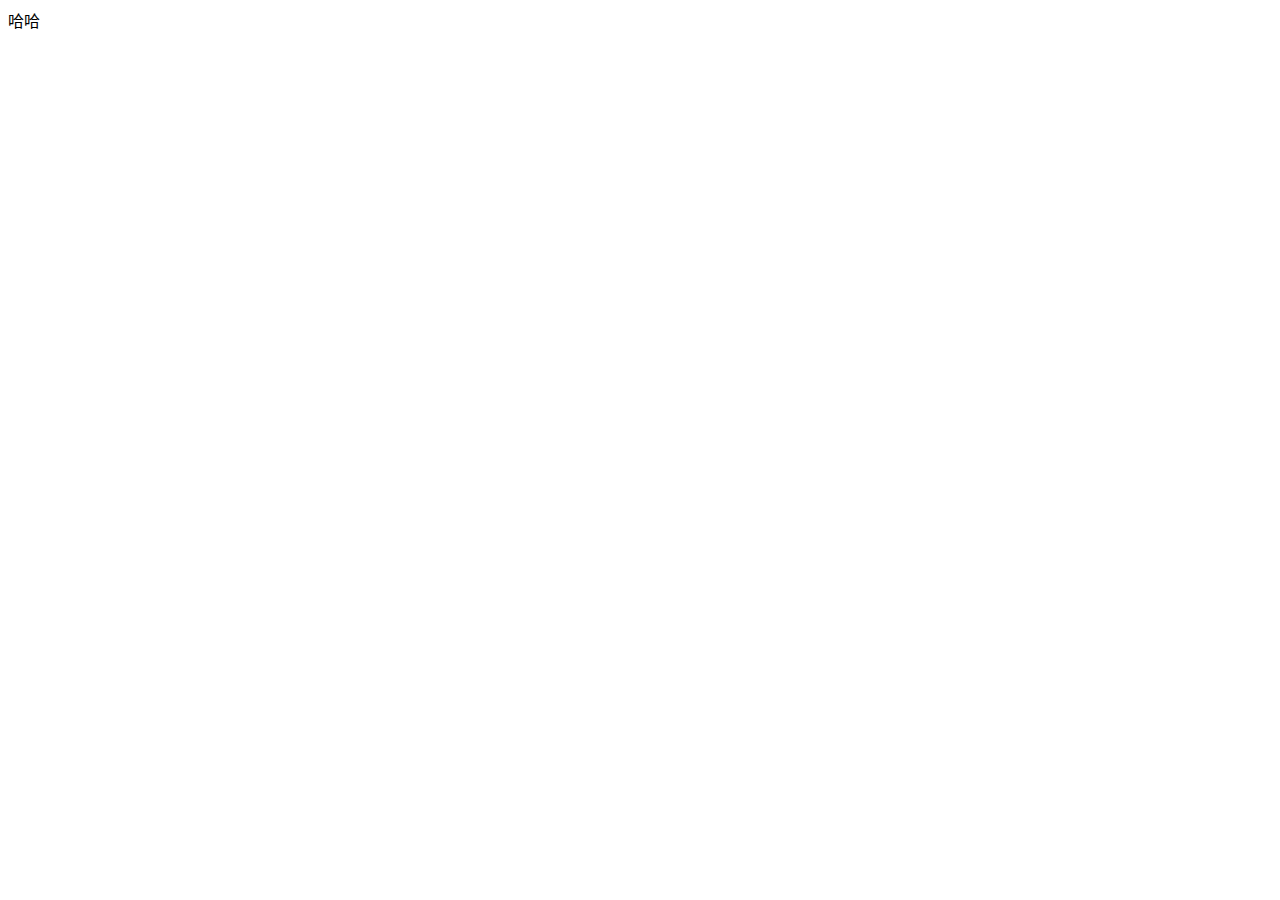
==== page/index.html @ ce84b6a6 "首页提交" ====
<!--
 * @Author: your name
 * @Date: 2022-04-16 17:39:05
 * @LastEditTime: 2022-04-16 17:39:06
 * @LastEditors: Please set LastEditors
 * @Description: 打开koroFileHeader查看配置 进行设置: https://github.com/OBKoro1/koro1FileHeader/wiki/%E9%85%8D%E7%BD%AE
 * @FilePath: \小兔鲜儿e:\大事件后台管理系统\page\index.html
-->
<!DOCTYPE html>
<html lang="zh-CN">
<head>
    <meta charset="UTF-8">
    <meta http-equiv="X-UA-Compatible" content="IE=edge">
    <meta name="viewport" content="width=device-width, initial-scale=1.0">
    <title>首页</title>
</head>
<body>
    哈哈
</body>
</html>
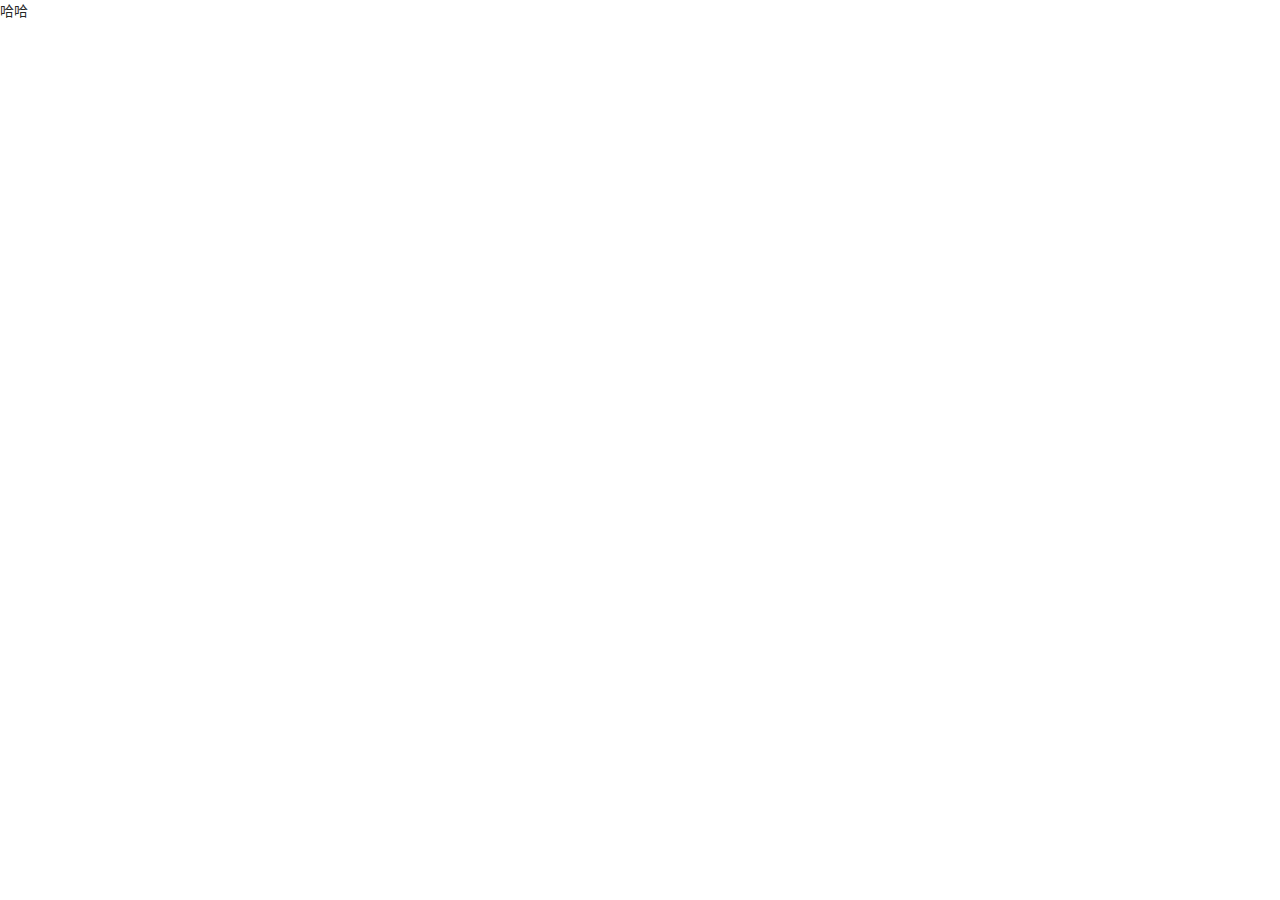
==== commit 36712b88: "已完成" ====
--- a/page/index.html
+++ b/page/index.html
@@ -1,20 +1,33 @@
 <!--
  * @Author: your name
  * @Date: 2022-04-16 17:39:05
- * @LastEditTime: 2022-04-16 17:39:06
+ * @LastEditTime: 2022-04-17 10:47:10
  * @LastEditors: Please set LastEditors
  * @Description: 打开koroFileHeader查看配置 进行设置: https://github.com/OBKoro1/koro1FileHeader/wiki/%E9%85%8D%E7%BD%AE
  * @FilePath: \小兔鲜儿e:\大事件后台管理系统\page\index.html
 -->
 <!DOCTYPE html>
 <html lang="zh-CN">
+
 <head>
     <meta charset="UTF-8">
     <meta http-equiv="X-UA-Compatible" content="IE=edge">
     <meta name="viewport" content="width=device-width, initial-scale=1.0">
+    <!--引入layui的样式 -->
+    <link rel="stylesheet" href="../css/layui.css">
+    <!--引入JQuery -->
+    <script src="../js/jquery-3.4.1.min.js"></script>
+    <!-- 引入简写的url地址和请求头 -->
+    <script src="../js/baseAPI.js"></script>
+    <!--引入layui的js -->
+    <script src="../layui.js"></script>
+    <!--引入自己写的样式 -->
+    <link rel="stylesheet" href="../css/global.css">
     <title>首页</title>
 </head>
+
 <body>
     哈哈
 </body>
+
 </html>--- a/css/layui.css
+++ b/css/layui.css
@@ -0,0 +1 @@
+.layui-inline,img{display:inline-block;vertical-align:middle}h1,h2,h3,h4,h5,h6{font-weight:400}a,body{color:#333}.layui-edge,.layui-header,.layui-inline,.layui-main{position:relative}.layui-edge,hr{height:0;overflow:hidden}.layui-layout-body,.layui-side,.layui-side-scroll{overflow-x:hidden}.layui-edge,.layui-elip,hr{overflow:hidden}.layui-btn,.layui-edge,.layui-inline,img{vertical-align:middle}.layui-btn,.layui-disabled,.layui-icon,.layui-unselect{-moz-user-select:none;-webkit-user-select:none;-ms-user-select:none}blockquote,body,button,dd,div,dl,dt,form,h1,h2,h3,h4,h5,h6,input,li,ol,p,pre,td,textarea,th,ul{margin:0;padding:0;-webkit-tap-highlight-color:rgba(0,0,0,0)}a:active,a:hover{outline:0}img{border:none}li{list-style:none}table{border-collapse:collapse;border-spacing:0}h4,h5,h6{font-size:100%}button,input,optgroup,option,select,textarea{font-family:inherit;font-size:inherit;font-style:inherit;font-weight:inherit;outline:0}pre{white-space:pre-wrap;white-space:-moz-pre-wrap;white-space:-pre-wrap;white-space:-o-pre-wrap;word-wrap:break-word}body{line-height:1.6;color:rgba(0,0,0,.85);font:14px Helvetica Neue,Helvetica,PingFang SC,Tahoma,Arial,sans-serif}hr{line-height:0;margin:10px 0;padding:0;border:none!important;border-bottom:1px solid #eee!important;clear:both;background:0 0}a{text-decoration:none}a:hover{color:#777}a cite{font-style:normal;*cursor:pointer}.layui-border-box,.layui-border-box *{box-sizing:border-box}.layui-box,.layui-box *{box-sizing:content-box}.layui-clear{clear:both;*zoom:1}.layui-clear:after{content:'\20';clear:both;*zoom:1;display:block;height:0}.layui-inline{*display:inline;*zoom:1}.layui-btn,.layui-btn-group,.layui-edge{display:inline-block}.layui-edge{width:0;border-width:6px;border-style:dashed;border-color:transparent}.layui-edge-top{top:-4px;border-bottom-color:#999;border-bottom-style:solid}.layui-edge-right{border-left-color:#999;border-left-style:solid}.layui-edge-bottom{top:2px;border-top-color:#999;border-top-style:solid}.layui-edge-left{border-right-color:#999;border-right-style:solid}.layui-elip{text-overflow:ellipsis;white-space:nowrap}.layui-disabled,.layui-disabled:hover{color:#d2d2d2!important;cursor:not-allowed!important}.layui-circle{border-radius:100%}.layui-show{display:block!important}.layui-hide{display:none!important}.layui-show-v{visibility:visible!important}.layui-hide-v{visibility:hidden!important}@font-face{font-family:layui-icon;src:url(../font/iconfont.eot?v=256);src:url(../font/iconfont.eot?v=256#iefix) format('embedded-opentype'),url(../font/iconfont.woff2?v=256) format('woff2'),url(../font/iconfont.woff?v=256) format('woff'),url(../font/iconfont.ttf?v=256) format('truetype'),url(../font/iconfont.svg?v=256#layui-icon) format('svg')}.layui-icon{font-family:layui-icon!important;font-size:16px;font-style:normal;-webkit-font-smoothing:antialiased;-moz-osx-font-smoothing:grayscale}.layui-icon-reply-fill:before{content:"\e611"}.layui-icon-set-fill:before{content:"\e614"}.layui-icon-menu-fill:before{content:"\e60f"}.layui-icon-search:before{content:"\e615"}.layui-icon-share:before{content:"\e641"}.layui-icon-set-sm:before{content:"\e620"}.layui-icon-engine:before{content:"\e628"}.layui-icon-close:before{content:"\1006"}.layui-icon-close-fill:before{content:"\1007"}.layui-icon-chart-screen:before{content:"\e629"}.layui-icon-star:before{content:"\e600"}.layui-icon-circle-dot:before{content:"\e617"}.layui-icon-chat:before{content:"\e606"}.layui-icon-release:before{content:"\e609"}.layui-icon-list:before{content:"\e60a"}.layui-icon-chart:before{content:"\e62c"}.layui-icon-ok-circle:before{content:"\1005"}.layui-icon-layim-theme:before{content:"\e61b"}.layui-icon-table:before{content:"\e62d"}.layui-icon-right:before{content:"\e602"}.layui-icon-left:before{content:"\e603"}.layui-icon-cart-simple:before{content:"\e698"}.layui-icon-face-cry:before{content:"\e69c"}.layui-icon-face-smile:before{content:"\e6af"}.layui-icon-survey:before{content:"\e6b2"}.layui-icon-tree:before{content:"\e62e"}.layui-icon-ie:before{content:"\e7bb"}.layui-icon-upload-circle:before{content:"\e62f"}.layui-icon-add-circle:before{content:"\e61f"}.layui-icon-download-circle:before{content:"\e601"}.layui-icon-templeate-1:before{content:"\e630"}.layui-icon-util:before{content:"\e631"}.layui-icon-face-surprised:before{content:"\e664"}.layui-icon-edit:before{content:"\e642"}.layui-icon-speaker:before{content:"\e645"}.layui-icon-down:before{content:"\e61a"}.layui-icon-file:before{content:"\e621"}.layui-icon-layouts:before{content:"\e632"}.layui-icon-rate-half:before{content:"\e6c9"}.layui-icon-add-circle-fine:before{content:"\e608"}.layui-icon-prev-circle:before{content:"\e633"}.layui-icon-read:before{content:"\e705"}.layui-icon-404:before{content:"\e61c"}.layui-icon-carousel:before{content:"\e634"}.layui-icon-help:before{content:"\e607"}.layui-icon-code-circle:before{content:"\e635"}.layui-icon-windows:before{content:"\e67f"}.layui-icon-water:before{content:"\e636"}.layui-icon-username:before{content:"\e66f"}.layui-icon-find-fill:before{content:"\e670"}.layui-icon-about:before{content:"\e60b"}.layui-icon-location:before{content:"\e715"}.layui-icon-up:before{content:"\e619"}.layui-icon-pause:before{content:"\e651"}.layui-icon-date:before{content:"\e637"}.layui-icon-layim-uploadfile:before{content:"\e61d"}.layui-icon-delete:before{content:"\e640"}.layui-icon-play:before{content:"\e652"}.layui-icon-top:before{content:"\e604"}.layui-icon-firefox:before{content:"\e686"}.layui-icon-friends:before{content:"\e612"}.layui-icon-refresh-3:before{content:"\e9aa"}.layui-icon-ok:before{content:"\e605"}.layui-icon-layer:before{content:"\e638"}.layui-icon-face-smile-fine:before{content:"\e60c"}.layui-icon-dollar:before{content:"\e659"}.layui-icon-group:before{content:"\e613"}.layui-icon-layim-download:before{content:"\e61e"}.layui-icon-picture-fine:before{content:"\e60d"}.layui-icon-link:before{content:"\e64c"}.layui-icon-diamond:before{content:"\e735"}.layui-icon-log:before{content:"\e60e"}.layui-icon-key:before{content:"\e683"}.layui-icon-rate-solid:before{content:"\e67a"}.layui-icon-fonts-del:before{content:"\e64f"}.layui-icon-unlink:before{content:"\e64d"}.layui-icon-fonts-clear:before{content:"\e639"}.layui-icon-triangle-r:before{content:"\e623"}.layui-icon-circle:before{content:"\e63f"}.layui-icon-radio:before{content:"\e643"}.layui-icon-align-center:before{content:"\e647"}.layui-icon-align-right:before{content:"\e648"}.layui-icon-align-left:before{content:"\e649"}.layui-icon-loading-1:before{content:"\e63e"}.layui-icon-return:before{content:"\e65c"}.layui-icon-fonts-strong:before{content:"\e62b"}.layui-icon-upload:before{content:"\e67c"}.layui-icon-dialogue:before{content:"\e63a"}.layui-icon-video:before{content:"\e6ed"}.layui-icon-headset:before{content:"\e6fc"}.layui-icon-cellphone-fine:before{content:"\e63b"}.layui-icon-add-1:before{content:"\e654"}.layui-icon-face-smile-b:before{content:"\e650"}.layui-icon-fonts-html:before{content:"\e64b"}.layui-icon-screen-full:before{content:"\e622"}.layui-icon-form:before{content:"\e63c"}.layui-icon-cart:before{content:"\e657"}.layui-icon-camera-fill:before{content:"\e65d"}.layui-icon-tabs:before{content:"\e62a"}.layui-icon-heart-fill:before{content:"\e68f"}.layui-icon-fonts-code:before{content:"\e64e"}.layui-icon-ios:before{content:"\e680"}.layui-icon-at:before{content:"\e687"}.layui-icon-fire:before{content:"\e756"}.layui-icon-set:before{content:"\e716"}.layui-icon-fonts-u:before{content:"\e646"}.layui-icon-triangle-d:before{content:"\e625"}.layui-icon-tips:before{content:"\e702"}.layui-icon-picture:before{content:"\e64a"}.layui-icon-more-vertical:before{content:"\e671"}.layui-icon-bluetooth:before{content:"\e689"}.layui-icon-flag:before{content:"\e66c"}.layui-icon-loading:before{content:"\e63d"}.layui-icon-fonts-i:before{content:"\e644"}.layui-icon-refresh-1:before{content:"\e666"}.layui-icon-rmb:before{content:"\e65e"}.layui-icon-addition:before{content:"\e624"}.layui-icon-home:before{content:"\e68e"}.layui-icon-time:before{content:"\e68d"}.layui-icon-user:before{content:"\e770"}.layui-icon-notice:before{content:"\e667"}.layui-icon-chrome:before{content:"\e68a"}.layui-icon-edge:before{content:"\e68b"}.layui-icon-login-weibo:before{content:"\e675"}.layui-icon-voice:before{content:"\e688"}.layui-icon-upload-drag:before{content:"\e681"}.layui-icon-login-qq:before{content:"\e676"}.layui-icon-snowflake:before{content:"\e6b1"}.layui-icon-heart:before{content:"\e68c"}.layui-icon-logout:before{content:"\e682"}.layui-icon-file-b:before{content:"\e655"}.layui-icon-template:before{content:"\e663"}.layui-icon-transfer:before{content:"\e691"}.layui-icon-auz:before{content:"\e672"}.layui-icon-console:before{content:"\e665"}.layui-icon-app:before{content:"\e653"}.layui-icon-prev:before{content:"\e65a"}.layui-icon-website:before{content:"\e7ae"}.layui-icon-next:before{content:"\e65b"}.layui-icon-component:before{content:"\e857"}.layui-icon-android:before{content:"\e684"}.layui-icon-more:before{content:"\e65f"}.layui-icon-login-wechat:before{content:"\e677"}.layui-icon-shrink-right:before{content:"\e668"}.layui-icon-spread-left:before{content:"\e66b"}.layui-icon-camera:before{content:"\e660"}.layui-icon-note:before{content:"\e66e"}.layui-icon-refresh:before{content:"\e669"}.layui-icon-female:before{content:"\e661"}.layui-icon-male:before{content:"\e662"}.layui-icon-screen-restore:before{content:"\e758"}.layui-icon-password:before{content:"\e673"}.layui-icon-senior:before{content:"\e674"}.layui-icon-theme:before{content:"\e66a"}.layui-icon-tread:before{content:"\e6c5"}.layui-icon-praise:before{content:"\e6c6"}.layui-icon-star-fill:before{content:"\e658"}.layui-icon-rate:before{content:"\e67b"}.layui-icon-template-1:before{content:"\e656"}.layui-icon-vercode:before{content:"\e679"}.layui-icon-service:before{content:"\e626"}.layui-icon-cellphone:before{content:"\e678"}.layui-icon-print:before{content:"\e66d"}.layui-icon-cols:before{content:"\e610"}.layui-icon-wifi:before{content:"\e7e0"}.layui-icon-export:before{content:"\e67d"}.layui-icon-rss:before{content:"\e808"}.layui-icon-slider:before{content:"\e714"}.layui-icon-email:before{content:"\e618"}.layui-icon-subtraction:before{content:"\e67e"}.layui-icon-mike:before{content:"\e6dc"}.layui-icon-light:before{content:"\e748"}.layui-icon-gift:before{content:"\e627"}.layui-icon-mute:before{content:"\e685"}.layui-icon-reduce-circle:before{content:"\e616"}.layui-icon-music:before{content:"\e690"}.layui-main{width:1140px;margin:0 auto}.layui-header{z-index:1000;height:60px}.layui-header a:hover{transition:all .5s;-webkit-transition:all .5s}.layui-side{position:fixed;left:0;top:0;bottom:0;z-index:999;width:200px}.layui-side-scroll{position:relative;width:220px;height:100%}.layui-body{position:relative;left:200px;right:0;top:0;bottom:0;z-index:900;width:auto;box-sizing:border-box}.layui-layout-admin .layui-header{position:fixed;top:0;left:0;right:0;background-color:#23262E}.layui-layout-admin .layui-side{top:60px;width:200px;overflow-x:hidden}.layui-layout-admin .layui-body{position:absolute;top:60px;padding-bottom:44px}.layui-layout-admin .layui-main{width:auto;margin:0 15px}.layui-layout-admin .layui-footer{position:fixed;left:200px;right:0;bottom:0;z-index:990;height:44px;line-height:44px;padding:0 15px;box-shadow:-1px 0 4px rgb(0 0 0 / 12%);background-color:#FAFAFA}.layui-layout-admin .layui-logo{position:absolute;left:0;top:0;width:200px;height:100%;line-height:60px;text-align:center;color:#009688;font-size:16px;box-shadow:0 1px 2px 0 rgb(0 0 0 / 15%)}.layui-layout-admin .layui-header .layui-nav{background:0 0}.layui-layout-left{position:absolute!important;left:200px;top:0}.layui-layout-right{position:absolute!important;right:0;top:0}.layui-container{position:relative;margin:0 auto;padding:0 15px;box-sizing:border-box}.layui-fluid{position:relative;margin:0 auto;padding:0 15px}.layui-row:after,.layui-row:before{content:"";display:block;clear:both}.layui-col-lg1,.layui-col-lg10,.layui-col-lg11,.layui-col-lg12,.layui-col-lg2,.layui-col-lg3,.layui-col-lg4,.layui-col-lg5,.layui-col-lg6,.layui-col-lg7,.layui-col-lg8,.layui-col-lg9,.layui-col-md1,.layui-col-md10,.layui-col-md11,.layui-col-md12,.layui-col-md2,.layui-col-md3,.layui-col-md4,.layui-col-md5,.layui-col-md6,.layui-col-md7,.layui-col-md8,.layui-col-md9,.layui-col-sm1,.layui-col-sm10,.layui-col-sm11,.layui-col-sm12,.layui-col-sm2,.layui-col-sm3,.layui-col-sm4,.layui-col-sm5,.layui-col-sm6,.layui-col-sm7,.layui-col-sm8,.layui-col-sm9,.layui-col-xs1,.layui-col-xs10,.layui-col-xs11,.layui-col-xs12,.layui-col-xs2,.layui-col-xs3,.layui-col-xs4,.layui-col-xs5,.layui-col-xs6,.layui-col-xs7,.layui-col-xs8,.layui-col-xs9{position:relative;display:block;box-sizing:border-box}.layui-col-xs1,.layui-col-xs10,.layui-col-xs11,.layui-col-xs12,.layui-col-xs2,.layui-col-xs3,.layui-col-xs4,.layui-col-xs5,.layui-col-xs6,.layui-col-xs7,.layui-col-xs8,.layui-col-xs9{float:left}.layui-col-xs1{width:8.33333333%}.layui-col-xs2{width:16.66666667%}.layui-col-xs3{width:25%}.layui-col-xs4{width:33.33333333%}.layui-col-xs5{width:41.66666667%}.layui-col-xs6{width:50%}.layui-col-xs7{width:58.33333333%}.layui-col-xs8{width:66.66666667%}.layui-col-xs9{width:75%}.layui-col-xs10{width:83.33333333%}.layui-col-xs11{width:91.66666667%}.layui-col-xs12{width:100%}.layui-col-xs-offset1{margin-left:8.33333333%}.layui-col-xs-offset2{margin-left:16.66666667%}.layui-col-xs-offset3{margin-left:25%}.layui-col-xs-offset4{margin-left:33.33333333%}.layui-col-xs-offset5{margin-left:41.66666667%}.layui-col-xs-offset6{margin-left:50%}.layui-col-xs-offset7{margin-left:58.33333333%}.layui-col-xs-offset8{margin-left:66.66666667%}.layui-col-xs-offset9{margin-left:75%}.layui-col-xs-offset10{margin-left:83.33333333%}.layui-col-xs-offset11{margin-left:91.66666667%}.layui-col-xs-offset12{margin-left:100%}@media screen and (max-width:768px){.layui-hide-xs{display:none!important}.layui-show-xs-block{display:block!important}.layui-show-xs-inline{display:inline!important}.layui-show-xs-inline-block{display:inline-block!important}}@media screen and (min-width:768px){.layui-container{width:750px}.layui-hide-sm{display:none!important}.layui-show-sm-block{display:block!important}.layui-show-sm-inline{display:inline!important}.layui-show-sm-inline-block{display:inline-block!important}.layui-col-sm1,.layui-col-sm10,.layui-col-sm11,.layui-col-sm12,.layui-col-sm2,.layui-col-sm3,.layui-col-sm4,.layui-col-sm5,.layui-col-sm6,.layui-col-sm7,.layui-col-sm8,.layui-col-sm9{float:left}.layui-col-sm1{width:8.33333333%}.layui-col-sm2{width:16.66666667%}.layui-col-sm3{width:25%}.layui-col-sm4{width:33.33333333%}.layui-col-sm5{width:41.66666667%}.layui-col-sm6{width:50%}.layui-col-sm7{width:58.33333333%}.layui-col-sm8{width:66.66666667%}.layui-col-sm9{width:75%}.layui-col-sm10{width:83.33333333%}.layui-col-sm11{width:91.66666667%}.layui-col-sm12{width:100%}.layui-col-sm-offset1{margin-left:8.33333333%}.layui-col-sm-offset2{margin-left:16.66666667%}.layui-col-sm-offset3{margin-left:25%}.layui-col-sm-offset4{margin-left:33.33333333%}.layui-col-sm-offset5{margin-left:41.66666667%}.layui-col-sm-offset6{margin-left:50%}.layui-col-sm-offset7{margin-left:58.33333333%}.layui-col-sm-offset8{margin-left:66.66666667%}.layui-col-sm-offset9{margin-left:75%}.layui-col-sm-offset10{margin-left:83.33333333%}.layui-col-sm-offset11{margin-left:91.66666667%}.layui-col-sm-offset12{margin-left:100%}}@media screen and (min-width:992px){.layui-container{width:970px}.layui-hide-md{display:none!important}.layui-show-md-block{display:block!important}.layui-show-md-inline{display:inline!important}.layui-show-md-inline-block{display:inline-block!important}.layui-col-md1,.layui-col-md10,.layui-col-md11,.layui-col-md12,.layui-col-md2,.layui-col-md3,.layui-col-md4,.layui-col-md5,.layui-col-md6,.layui-col-md7,.layui-col-md8,.layui-col-md9{float:left}.layui-col-md1{width:8.33333333%}.layui-col-md2{width:16.66666667%}.layui-col-md3{width:25%}.layui-col-md4{width:33.33333333%}.layui-col-md5{width:41.66666667%}.layui-col-md6{width:50%}.layui-col-md7{width:58.33333333%}.layui-col-md8{width:66.66666667%}.layui-col-md9{width:75%}.layui-col-md10{width:83.33333333%}.layui-col-md11{width:91.66666667%}.layui-col-md12{width:100%}.layui-col-md-offset1{margin-left:8.33333333%}.layui-col-md-offset2{margin-left:16.66666667%}.layui-col-md-offset3{margin-left:25%}.layui-col-md-offset4{margin-left:33.33333333%}.layui-col-md-offset5{margin-left:41.66666667%}.layui-col-md-offset6{margin-left:50%}.layui-col-md-offset7{margin-left:58.33333333%}.layui-col-md-offset8{margin-left:66.66666667%}.layui-col-md-offset9{margin-left:75%}.layui-col-md-offset10{margin-left:83.33333333%}.layui-col-md-offset11{margin-left:91.66666667%}.layui-col-md-offset12{margin-left:100%}}@media screen and (min-width:1200px){.layui-container{width:1170px}.layui-hide-lg{display:none!important}.layui-show-lg-block{display:block!important}.layui-show-lg-inline{display:inline!important}.layui-show-lg-inline-block{display:inline-block!important}.layui-col-lg1,.layui-col-lg10,.layui-col-lg11,.layui-col-lg12,.layui-col-lg2,.layui-col-lg3,.layui-col-lg4,.layui-col-lg5,.layui-col-lg6,.layui-col-lg7,.layui-col-lg8,.layui-col-lg9{float:left}.layui-col-lg1{width:8.33333333%}.layui-col-lg2{width:16.66666667%}.layui-col-lg3{width:25%}.layui-col-lg4{width:33.33333333%}.layui-col-lg5{width:41.66666667%}.layui-col-lg6{width:50%}.layui-col-lg7{width:58.33333333%}.layui-col-lg8{width:66.66666667%}.layui-col-lg9{width:75%}.layui-col-lg10{width:83.33333333%}.layui-col-lg11{width:91.66666667%}.layui-col-lg12{width:100%}.layui-col-lg-offset1{margin-left:8.33333333%}.layui-col-lg-offset2{margin-left:16.66666667%}.layui-col-lg-offset3{margin-left:25%}.layui-col-lg-offset4{margin-left:33.33333333%}.layui-col-lg-offset5{margin-left:41.66666667%}.layui-col-lg-offset6{margin-left:50%}.layui-col-lg-offset7{margin-left:58.33333333%}.layui-col-lg-offset8{margin-left:66.66666667%}.layui-col-lg-offset9{margin-left:75%}.layui-col-lg-offset10{margin-left:83.33333333%}.layui-col-lg-offset11{margin-left:91.66666667%}.layui-col-lg-offset12{margin-left:100%}}.layui-col-space1{margin:-.5px}.layui-col-space1>*{padding:.5px}.layui-col-space2{margin:-1px}.layui-col-space2>*{padding:1px}.layui-col-space4{margin:-2px}.layui-col-space4>*{padding:2px}.layui-col-space5{margin:-2.5px}.layui-col-space5>*{padding:2.5px}.layui-col-space6{margin:-3px}.layui-col-space6>*{padding:3px}.layui-col-space8{margin:-4px}.layui-col-space8>*{padding:4px}.layui-col-space10{margin:-5px}.layui-col-space10>*{padding:5px}.layui-col-space12{margin:-6px}.layui-col-space12>*{padding:6px}.layui-col-space14{margin:-7px}.layui-col-space14>*{padding:7px}.layui-col-space15{margin:-7.5px}.layui-col-space15>*{padding:7.5px}.layui-col-space16{margin:-8px}.layui-col-space16>*{padding:8px}.layui-col-space18{margin:-9px}.layui-col-space18>*{padding:9px}.layui-col-space20{margin:-10px}.layui-col-space20>*{padding:10px}.layui-col-space22{margin:-11px}.layui-col-space22>*{padding:11px}.layui-col-space24{margin:-12px}.layui-col-space24>*{padding:12px}.layui-col-space25{margin:-12.5px}.layui-col-space25>*{padding:12.5px}.layui-col-space26{margin:-13px}.layui-col-space26>*{padding:13px}.layui-col-space28{margin:-14px}.layui-col-space28>*{padding:14px}.layui-col-space30{margin:-15px}.layui-col-space30>*{padding:15px}.layui-btn,.layui-input,.layui-select,.layui-textarea,.layui-upload-button{outline:0;-webkit-appearance:none;transition:all .3s;-webkit-transition:all .3s;box-sizing:border-box}.layui-elem-quote{margin-bottom:10px;padding:15px;line-height:1.6;border-left:5px solid #5FB878;border-radius:0 2px 2px 0;background-color:#FAFAFA}.layui-quote-nm{border-style:solid;border-width:1px 1px 1px 5px;background:0 0}.layui-elem-field{margin-bottom:10px;padding:0;border-width:1px;border-style:solid}.layui-elem-field legend{margin-left:20px;padding:0 10px;font-size:20px;font-weight:300}.layui-field-title{margin:10px 0 20px;border-width:1px 0 0}.layui-field-box{padding:15px}.layui-field-title .layui-field-box{padding:10px 0}.layui-progress{position:relative;height:6px;border-radius:20px;background-color:#eee}.layui-progress-bar{position:absolute;left:0;top:0;width:0;max-width:100%;height:6px;border-radius:20px;text-align:right;background-color:#5FB878;transition:all .3s;-webkit-transition:all .3s}.layui-progress-big,.layui-progress-big .layui-progress-bar{height:18px;line-height:18px}.layui-progress-text{position:relative;top:-20px;line-height:18px;font-size:12px;color:#666}.layui-progress-big .layui-progress-text{position:static;padding:0 10px;color:#fff}.layui-collapse{border-width:1px;border-style:solid;border-radius:2px}.layui-colla-content,.layui-colla-item{border-top-width:1px;border-top-style:solid}.layui-colla-item:first-child{border-top:none}.layui-colla-title{position:relative;height:42px;line-height:42px;padding:0 15px 0 35px;color:#333;background-color:#FAFAFA;cursor:pointer;font-size:14px;overflow:hidden}.layui-colla-content{display:none;padding:10px 15px;line-height:1.6;color:#666}.layui-colla-icon{position:absolute;left:15px;top:0;font-size:14px}.layui-card-body,.layui-card-header,.layui-form-label,.layui-form-mid,.layui-form-select,.layui-input-block,.layui-input-inline,.layui-panel,.layui-textarea{position:relative}.layui-card{margin-bottom:15px;border-radius:2px;background-color:#fff;box-shadow:0 1px 2px 0 rgba(0,0,0,.05)}.layui-form-select dl,.layui-panel{box-shadow:1px 1px 4px rgb(0 0 0 / 8%)}.layui-card:last-child{margin-bottom:0}.layui-card-header{height:42px;line-height:42px;padding:0 15px;border-bottom:1px solid #f6f6f6;color:#333;border-radius:2px 2px 0 0;font-size:14px}.layui-card-body{padding:10px 15px;line-height:24px}.layui-card-body[pad15]{padding:15px}.layui-card-body[pad20]{padding:20px}.layui-card-body .layui-table{margin:5px 0}.layui-card .layui-tab{margin:0}.layui-panel{border-width:1px;border-style:solid;border-radius:2px;background-color:#fff;color:#666}.layui-bg-black,.layui-bg-blue,.layui-bg-cyan,.layui-bg-green,.layui-bg-orange,.layui-bg-red{color:#fff!important}.layui-panel-window{position:relative;padding:15px;border-radius:0;border-top:5px solid #eee;background-color:#fff}.layui-border,.layui-border-black,.layui-border-blue,.layui-border-cyan,.layui-border-green,.layui-border-orange,.layui-border-red{border-width:1px;border-style:solid}.layui-auxiliar-moving{position:fixed;left:0;right:0;top:0;bottom:0;width:100%;height:100%;background:0 0;z-index:9999999999}.layui-bg-red{background-color:#FF5722!important}.layui-bg-orange{background-color:#FFB800!important}.layui-bg-green{background-color:#009688!important}.layui-bg-cyan{background-color:#2F4056!important}.layui-bg-blue{background-color:#1E9FFF!important}.layui-bg-black{background-color:#393D49!important}.layui-bg-gray{background-color:#FAFAFA!important;color:#666!important}.layui-badge-rim,.layui-border,.layui-colla-content,.layui-colla-item,.layui-collapse,.layui-elem-field,.layui-form-pane .layui-form-item[pane],.layui-form-pane .layui-form-label,.layui-input,.layui-layedit,.layui-layedit-tool,.layui-panel,.layui-quote-nm,.layui-select,.layui-tab-bar,.layui-tab-card,.layui-tab-title,.layui-tab-title .layui-this:after,.layui-textarea{border-color:#eee}.layui-border{color:#666!important}.layui-border-red{border-color:#FF5722!important;color:#FF5722!important}.layui-border-orange{border-color:#FFB800!important;color:#FFB800!important}.layui-border-green{border-color:#009688!important;color:#009688!important}.layui-border-cyan{border-color:#2F4056!important;color:#2F4056!important}.layui-border-blue{border-color:#1E9FFF!important;color:#1E9FFF!important}.layui-border-black{border-color:#393D49!important;color:#393D49!important}.layui-timeline-item:before{background-color:#eee}.layui-text{line-height:1.6;font-size:14px;color:#666}.layui-text h1,.layui-text h2,.layui-text h3{font-weight:500;color:#333}.layui-text h1{font-size:30px}.layui-text h2{font-size:24px}.layui-text h3{font-size:18px}.layui-text a:not(.layui-btn){color:#01AAED}.layui-text a:not(.layui-btn):hover{text-decoration:underline}.layui-text ul{padding:5px 0 5px 15px}.layui-text ul li{margin-top:5px;list-style-type:disc}.layui-text em,.layui-word-aux{color:#999!important;padding-left:5px!important;padding-right:5px!important}.layui-text p{margin:10px 0}.layui-text p:first-child{margin-top:0}.layui-font-12{font-size:12px!important}.layui-font-14{font-size:14px!important}.layui-font-16{font-size:16px!important}.layui-font-18{font-size:18px!important}.layui-font-20{font-size:20px!important}.layui-font-red{color:#FF5722!important}.layui-font-orange{color:#FFB800!important}.layui-font-green{color:#009688!important}.layui-font-cyan{color:#2F4056!important}.layui-font-blue{color:#01AAED!important}.layui-font-black{color:#000!important}.layui-font-gray{color:#c2c2c2!important}.layui-btn{height:38px;line-height:38px;border:1px solid transparent;padding:0 18px;background-color:#009688;color:#fff;white-space:nowrap;text-align:center;font-size:14px;border-radius:2px;cursor:pointer}.layui-btn:hover{opacity:.8;filter:alpha(opacity=80);color:#fff}.layui-btn:active{opacity:1;filter:alpha(opacity=100)}.layui-btn+.layui-btn{margin-left:10px}.layui-btn-container{font-size:0}.layui-btn-container .layui-btn{margin-right:10px;margin-bottom:10px}.layui-btn-container .layui-btn+.layui-btn{margin-left:0}.layui-table .layui-btn-container .layui-btn{margin-bottom:9px}.layui-btn-radius{border-radius:100px}.layui-btn .layui-icon{padding:0 2px;vertical-align:middle\9;vertical-align:bottom}.layui-btn-primary{border-color:#d2d2d2;background:0 0;color:#666}.layui-btn-primary:hover{border-color:#009688;color:#333}.layui-btn-normal{background-color:#1E9FFF}.layui-btn-warm{background-color:#FFB800}.layui-btn-danger{background-color:#FF5722}.layui-btn-checked{background-color:#5FB878}.layui-btn-disabled,.layui-btn-disabled:active,.layui-btn-disabled:hover{border-color:#eee!important;background-color:#FBFBFB!important;color:#d2d2d2!important;cursor:not-allowed!important;opacity:1}.layui-btn-lg{height:44px;line-height:44px;padding:0 25px;font-size:16px}.layui-btn-sm{height:30px;line-height:30px;padding:0 10px;font-size:12px}.layui-btn-xs{height:22px;line-height:22px;padding:0 5px;font-size:12px}.layui-btn-xs i{font-size:12px!important}.layui-btn-group{vertical-align:middle;font-size:0}.layui-btn-group .layui-btn{margin-left:0!important;margin-right:0!important;border-left:1px solid rgba(255,255,255,.5);border-radius:0}.layui-btn-group .layui-btn-primary{border-left:none}.layui-btn-group .layui-btn-primary:hover{border-color:#d2d2d2;color:#009688}.layui-btn-group .layui-btn:first-child{border-left:none;border-radius:2px 0 0 2px}.layui-btn-group .layui-btn-primary:first-child{border-left:1px solid #d2d2d2}.layui-btn-group .layui-btn:last-child{border-radius:0 2px 2px 0}.layui-btn-group .layui-btn+.layui-btn{margin-left:0}.layui-btn-group+.layui-btn-group{margin-left:10px}.layui-btn-fluid{width:100%}.layui-input,.layui-select,.layui-textarea{height:38px;line-height:1.3;line-height:38px\9;border-width:1px;border-style:solid;background-color:#fff;color:rgba(0,0,0,.85);border-radius:2px}.layui-input::-webkit-input-placeholder,.layui-select::-webkit-input-placeholder,.layui-textarea::-webkit-input-placeholder{line-height:1.3}.layui-input,.layui-textarea{display:block;width:100%;padding-left:10px}.layui-input:hover,.layui-textarea:hover{border-color:#eee!important}.layui-input:focus,.layui-textarea:focus{border-color:#d2d2d2!important}.layui-textarea{min-height:100px;height:auto;line-height:20px;padding:6px 10px;resize:vertical}.layui-select{padding:0 10px}.layui-form input[type=checkbox],.layui-form input[type=radio],.layui-form select{display:none}.layui-form [lay-ignore]{display:initial}.layui-form-item{margin-bottom:15px;clear:both;*zoom:1}.layui-form-item:after{content:'\20';clear:both;*zoom:1;display:block;height:0}.layui-form-label{float:left;display:block;padding:9px 15px;width:80px;font-weight:400;line-height:20px;text-align:right}.layui-form-label-col{display:block;float:none;padding:9px 0;line-height:20px;text-align:left}.layui-form-item .layui-inline{margin-bottom:5px;margin-right:10px}.layui-input-block{margin-left:110px;min-height:36px}.layui-input-inline{display:inline-block;vertical-align:middle}.layui-form-item .layui-input-inline{float:left;width:190px;margin-right:10px}.layui-form-text .layui-input-inline{width:auto}.layui-form-mid{float:left;display:block;padding:9px 0!important;line-height:20px;margin-right:10px}.layui-form-danger+.layui-form-select .layui-input,.layui-form-danger:focus{border-color:#FF5722!important}.layui-form-select .layui-input{padding-right:30px;cursor:pointer}.layui-form-select .layui-edge{position:absolute;right:10px;top:50%;margin-top:-3px;cursor:pointer;border-width:6px;border-top-color:#c2c2c2;border-top-style:solid;transition:all .3s;-webkit-transition:all .3s}.layui-form-select dl{display:none;position:absolute;left:0;top:42px;padding:5px 0;z-index:899;min-width:100%;border:1px solid #eee;max-height:300px;overflow-y:auto;background-color:#fff;border-radius:2px;box-sizing:border-box}.layui-form-select dl dd,.layui-form-select dl dt{padding:0 10px;line-height:36px;white-space:nowrap;overflow:hidden;text-overflow:ellipsis}.layui-form-select dl dt{font-size:12px;color:#999}.layui-form-select dl dd{cursor:pointer}.layui-form-select dl dd:hover{background-color:#F6F6F6;-webkit-transition:.5s all;transition:.5s all}.layui-form-select .layui-select-group dd{padding-left:20px}.layui-form-select dl dd.layui-select-tips{padding-left:10px!important;color:#999}.layui-form-select dl dd.layui-this{background-color:#5FB878;color:#fff}.layui-form-checkbox,.layui-form-select dl dd.layui-disabled{background-color:#fff}.layui-form-selected dl{display:block}.layui-form-checkbox,.layui-form-checkbox *,.layui-form-switch{display:inline-block;vertical-align:middle}.layui-form-selected .layui-edge{margin-top:-9px;-webkit-transform:rotate(180deg);transform:rotate(180deg);margin-top:-3px\9}:root .layui-form-selected .layui-edge{margin-top:-9px\0/IE9}.layui-form-selectup dl{top:auto;bottom:42px}.layui-select-none{margin:5px 0;text-align:center;color:#999}.layui-select-disabled .layui-disabled{border-color:#eee!important}.layui-select-disabled .layui-edge{border-top-color:#d2d2d2}.layui-form-checkbox{position:relative;height:30px;line-height:30px;margin-right:10px;padding-right:30px;cursor:pointer;font-size:0;-webkit-transition:.1s linear;transition:.1s linear;box-sizing:border-box}.layui-form-checkbox span{padding:0 10px;height:100%;font-size:14px;border-radius:2px 0 0 2px;background-color:#d2d2d2;color:#fff;overflow:hidden;white-space:nowrap;text-overflow:ellipsis}.layui-form-checkbox:hover span{background-color:#c2c2c2}.layui-form-checkbox i{position:absolute;right:0;top:0;width:30px;height:28px;border:1px solid #d2d2d2;border-left:none;border-radius:0 2px 2px 0;color:#fff;font-size:20px;text-align:center}.layui-form-checkbox:hover i{border-color:#c2c2c2;color:#c2c2c2}.layui-form-checked,.layui-form-checked:hover{border-color:#5FB878}.layui-form-checked span,.layui-form-checked:hover span{background-color:#5FB878}.layui-form-checked i,.layui-form-checked:hover i{color:#5FB878}.layui-form-item .layui-form-checkbox{margin-top:4px}.layui-form-checkbox[lay-skin=primary]{height:auto!important;line-height:normal!important;min-width:18px;min-height:18px;border:none!important;margin-right:0;padding-left:28px;padding-right:0;background:0 0}.layui-form-checkbox[lay-skin=primary] span{padding-left:0;padding-right:15px;line-height:18px;background:0 0;color:#666}.layui-form-checkbox[lay-skin=primary] i{right:auto;left:0;width:16px;height:16px;line-height:16px;border:1px solid #d2d2d2;font-size:12px;border-radius:2px;background-color:#fff;-webkit-transition:.1s linear;transition:.1s linear}.layui-form-checkbox[lay-skin=primary]:hover i{border-color:#5FB878;color:#fff}.layui-form-checked[lay-skin=primary] i{border-color:#5FB878!important;background-color:#5FB878;color:#fff}.layui-checkbox-disabled[lay-skin=primary] span{background:0 0!important;color:#c2c2c2!important}.layui-checkbox-disabled[lay-skin=primary]:hover i{border-color:#d2d2d2}.layui-form-item .layui-form-checkbox[lay-skin=primary]{margin-top:10px}.layui-form-switch{position:relative;height:22px;line-height:22px;min-width:35px;padding:0 5px;margin-top:8px;border:1px solid #d2d2d2;border-radius:20px;cursor:pointer;background-color:#fff;-webkit-transition:.1s linear;transition:.1s linear}.layui-form-switch i{position:absolute;left:5px;top:3px;width:16px;height:16px;border-radius:20px;background-color:#d2d2d2;-webkit-transition:.1s linear;transition:.1s linear}.layui-form-switch em{position:relative;top:0;width:25px;margin-left:21px;padding:0!important;text-align:center!important;color:#999!important;font-style:normal!important;font-size:12px}.layui-form-onswitch{border-color:#5FB878;background-color:#5FB878}.layui-checkbox-disabled,.layui-checkbox-disabled i{border-color:#eee!important}.layui-form-onswitch i{left:100%;margin-left:-21px;background-color:#fff}.layui-form-onswitch em{margin-left:5px;margin-right:21px;color:#fff!important}.layui-checkbox-disabled span{background-color:#eee!important}.layui-checkbox-disabled em{color:#d2d2d2!important}.layui-checkbox-disabled:hover i{color:#fff!important}[lay-radio]{display:none}.layui-form-radio,.layui-form-radio *{display:inline-block;vertical-align:middle}.layui-form-radio{line-height:28px;margin:6px 10px 0 0;padding-right:10px;cursor:pointer;font-size:0}.layui-form-radio *{font-size:14px}.layui-form-radio>i{margin-right:8px;font-size:22px;color:#c2c2c2}.layui-form-radio:hover *,.layui-form-radioed,.layui-form-radioed>i{color:#5FB878}.layui-radio-disabled>i{color:#eee!important}.layui-radio-disabled *{color:#c2c2c2!important}.layui-form-pane .layui-form-label{width:110px;padding:8px 15px;height:38px;line-height:20px;border-width:1px;border-style:solid;border-radius:2px 0 0 2px;text-align:center;background-color:#FAFAFA;overflow:hidden;white-space:nowrap;text-overflow:ellipsis;box-sizing:border-box}.layui-form-pane .layui-input-inline{margin-left:-1px}.layui-form-pane .layui-input-block{margin-left:110px;left:-1px}.layui-form-pane .layui-input{border-radius:0 2px 2px 0}.layui-form-pane .layui-form-text .layui-form-label{float:none;width:100%;border-radius:2px;box-sizing:border-box;text-align:left}.layui-form-pane .layui-form-text .layui-input-inline{display:block;margin:0;top:-1px;clear:both}.layui-form-pane .layui-form-text .layui-input-block{margin:0;left:0;top:-1px}.layui-form-pane .layui-form-text .layui-textarea{min-height:100px;border-radius:0 0 2px 2px}.layui-form-pane .layui-form-checkbox{margin:4px 0 4px 10px}.layui-form-pane .layui-form-radio,.layui-form-pane .layui-form-switch{margin-top:6px;margin-left:10px}.layui-form-pane .layui-form-item[pane]{position:relative;border-width:1px;border-style:solid}.layui-form-pane .layui-form-item[pane] .layui-form-label{position:absolute;left:0;top:0;height:100%;border-width:0 1px 0 0}.layui-form-pane .layui-form-item[pane] .layui-input-inline{margin-left:110px}@media screen and (max-width:450px){.layui-form-item .layui-form-label{text-overflow:ellipsis;overflow:hidden;white-space:nowrap}.layui-form-item .layui-inline{display:block;margin-right:0;margin-bottom:20px;clear:both}.layui-form-item .layui-inline:after{content:'\20';clear:both;display:block;height:0}.layui-form-item .layui-input-inline{display:block;float:none;left:-3px;width:auto!important;margin:0 0 10px 112px}.layui-form-item .layui-input-inline+.layui-form-mid{margin-left:110px;top:-5px;padding:0}.layui-form-item .layui-form-checkbox{margin-right:5px;margin-bottom:5px}}.layui-layedit{border-width:1px;border-style:solid;border-radius:2px}.layui-layedit-tool{padding:3px 5px;border-bottom-width:1px;border-bottom-style:solid;font-size:0}.layedit-tool-fixed{position:fixed;top:0;border-top:1px solid #eee}.layui-layedit-tool .layedit-tool-mid,.layui-layedit-tool .layui-icon{display:inline-block;vertical-align:middle;text-align:center;font-size:14px}.layui-layedit-tool .layui-icon{position:relative;width:32px;height:30px;line-height:30px;margin:3px 5px;color:#777;cursor:pointer;border-radius:2px}.layui-layedit-tool .layui-icon:hover{color:#393D49}.layui-layedit-tool .layui-icon:active{color:#000}.layui-layedit-tool .layedit-tool-active{background-color:#eee;color:#000}.layui-layedit-tool .layui-disabled,.layui-layedit-tool .layui-disabled:hover{color:#d2d2d2;cursor:not-allowed}.layui-layedit-tool .layedit-tool-mid{width:1px;height:18px;margin:0 10px;background-color:#d2d2d2}.layedit-tool-html{width:50px!important;font-size:30px!important}.layedit-tool-b,.layedit-tool-code,.layedit-tool-help{font-size:16px!important}.layedit-tool-d,.layedit-tool-face,.layedit-tool-image,.layedit-tool-unlink{font-size:18px!important}.layedit-tool-image input{position:absolute;font-size:0;left:0;top:0;width:100%;height:100%;opacity:.01;filter:Alpha(opacity=1);cursor:pointer}.layui-layedit-iframe iframe{display:block;width:100%}#LAY_layedit_code{overflow:hidden}.layui-laypage{display:inline-block;*display:inline;*zoom:1;vertical-align:middle;margin:10px 0;font-size:0}.layui-laypage>a:first-child,.layui-laypage>a:first-child em{border-radius:2px 0 0 2px}.layui-laypage>a:last-child,.layui-laypage>a:last-child em{border-radius:0 2px 2px 0}.layui-laypage>:first-child{margin-left:0!important}.layui-laypage>:last-child{margin-right:0!important}.layui-laypage a,.layui-laypage button,.layui-laypage input,.layui-laypage select,.layui-laypage span{border:1px solid #eee}.layui-laypage a,.layui-laypage span{display:inline-block;*display:inline;*zoom:1;vertical-align:middle;padding:0 15px;height:28px;line-height:28px;margin:0 -1px 5px 0;background-color:#fff;color:#333;font-size:12px}.layui-flow-more a *,.layui-laypage input,.layui-table-view select[lay-ignore]{display:inline-block}.layui-laypage a:hover{color:#009688}.layui-laypage em{font-style:normal}.layui-laypage .layui-laypage-spr{color:#999;font-weight:700}.layui-laypage a{text-decoration:none}.layui-laypage .layui-laypage-curr{position:relative}.layui-laypage .layui-laypage-curr em{position:relative;color:#fff}.layui-laypage .layui-laypage-curr .layui-laypage-em{position:absolute;left:-1px;top:-1px;padding:1px;width:100%;height:100%;background-color:#009688}.layui-laypage-em{border-radius:2px}.layui-laypage-next em,.layui-laypage-prev em{font-family:Sim sun;font-size:16px}.layui-laypage .layui-laypage-count,.layui-laypage .layui-laypage-limits,.layui-laypage .layui-laypage-refresh,.layui-laypage .layui-laypage-skip{margin-left:10px;margin-right:10px;padding:0;border:none}.layui-laypage .layui-laypage-limits,.layui-laypage .layui-laypage-refresh{vertical-align:top}.layui-laypage .layui-laypage-refresh i{font-size:18px;cursor:pointer}.layui-laypage select{height:22px;padding:3px;border-radius:2px;cursor:pointer}.layui-laypage .layui-laypage-skip{height:30px;line-height:30px;color:#999}.layui-laypage button,.layui-laypage input{height:30px;line-height:30px;border-radius:2px;vertical-align:top;background-color:#fff;box-sizing:border-box}.layui-laypage input{width:40px;margin:0 10px;padding:0 3px;text-align:center}.layui-laypage input:focus,.layui-laypage select:focus{border-color:#009688!important}.layui-laypage button{margin-left:10px;padding:0 10px;cursor:pointer}.layui-table,.layui-table-view{margin:10px 0}.layui-flow-more{margin:10px 0;text-align:center;color:#999;font-size:14px}.layui-flow-more a{height:32px;line-height:32px}.layui-flow-more a *{vertical-align:top}.layui-flow-more a cite{padding:0 20px;border-radius:3px;background-color:#eee;color:#333;font-style:normal}.layui-flow-more a cite:hover{opacity:.8}.layui-flow-more a i{font-size:30px;color:#737383}.layui-table{width:100%;background-color:#fff;color:#666}.layui-table tr{transition:all .3s;-webkit-transition:all .3s}.layui-table th{text-align:left;font-weight:400}.layui-table tbody tr:hover,.layui-table thead tr,.layui-table-click,.layui-table-header,.layui-table-hover,.layui-table-mend,.layui-table-patch,.layui-table-tool,.layui-table-total,.layui-table-total tr,.layui-table[lay-even] tr:nth-child(even){background-color:#FAFAFA}.layui-table td,.layui-table th,.layui-table-col-set,.layui-table-fixed-r,.layui-table-grid-down,.layui-table-header,.layui-table-page,.layui-table-tips-main,.layui-table-tool,.layui-table-total,.layui-table-view,.layui-table[lay-skin=line],.layui-table[lay-skin=row]{border-width:1px;border-style:solid;border-color:#eee}.layui-table td,.layui-table th{position:relative;padding:9px 15px;min-height:20px;line-height:20px;font-size:14px}.layui-table[lay-skin=line] td,.layui-table[lay-skin=line] th{border-width:0 0 1px}.layui-table[lay-skin=row] td,.layui-table[lay-skin=row] th{border-width:0 1px 0 0}.layui-table[lay-skin=nob] td,.layui-table[lay-skin=nob] th{border:none}.layui-table img{max-width:100px}.layui-table[lay-size=lg] td,.layui-table[lay-size=lg] th{padding:15px 30px}.layui-table-view .layui-table[lay-size=lg] .layui-table-cell{height:40px;line-height:40px}.layui-table[lay-size=sm] td,.layui-table[lay-size=sm] th{font-size:12px;padding:5px 10px}.layui-table-view .layui-table[lay-size=sm] .layui-table-cell{height:20px;line-height:20px}.layui-table[lay-data]{display:none}.layui-table-box{position:relative;overflow:hidden}.layui-table-view .layui-table{position:relative;width:auto;margin:0}.layui-table-view .layui-table[lay-skin=line]{border-width:0 1px 0 0}.layui-table-view .layui-table[lay-skin=row]{border-width:0 0 1px}.layui-table-view .layui-table td,.layui-table-view .layui-table th{padding:5px 0;border-top:none;border-left:none}.layui-table-view .layui-table th.layui-unselect .layui-table-cell span{cursor:pointer}.layui-table-view .layui-table td{cursor:default}.layui-table-view .layui-table td[data-edit=text]{cursor:text}.layui-table-view .layui-form-checkbox[lay-skin=primary] i{width:18px;height:18px}.layui-table-view .layui-form-radio{line-height:0;padding:0}.layui-table-view .layui-form-radio>i{margin:0;font-size:20px}.layui-table-init{position:absolute;left:0;top:0;width:100%;height:100%;text-align:center;z-index:110}.layui-table-init .layui-icon{position:absolute;left:50%;top:50%;margin:-15px 0 0 -15px;font-size:30px;color:#c2c2c2}.layui-table-header{border-width:0 0 1px;overflow:hidden}.layui-table-header .layui-table{margin-bottom:-1px}.layui-table-tool .layui-inline[lay-event]{position:relative;width:26px;height:26px;padding:5px;line-height:16px;margin-right:10px;text-align:center;color:#333;border:1px solid #ccc;cursor:pointer;-webkit-transition:.5s all;transition:.5s all}.layui-table-tool .layui-inline[lay-event]:hover{border:1px solid #999}.layui-table-tool-temp{padding-right:120px}.layui-table-tool-self{position:absolute;right:17px;top:10px}.layui-table-tool .layui-table-tool-self .layui-inline[lay-event]{margin:0 0 0 10px}.layui-table-tool-panel{position:absolute;top:29px;left:-1px;padding:5px 0;min-width:150px;min-height:40px;border:1px solid #d2d2d2;text-align:left;overflow-y:auto;background-color:#fff;box-shadow:0 2px 4px rgba(0,0,0,.12)}.layui-table-cell,.layui-table-tool-panel li{overflow:hidden;text-overflow:ellipsis;white-space:nowrap}.layui-table-tool-panel li{padding:0 10px;line-height:30px;-webkit-transition:.5s all;transition:.5s all}.layui-menu li,.layui-menu-body-title a:hover,.layui-menu-body-title>.layui-icon:hover{transition:all .3s}.layui-table-tool-panel li .layui-form-checkbox[lay-skin=primary]{width:100%;padding-left:28px}.layui-table-tool-panel li:hover{background-color:#F6F6F6}.layui-table-tool-panel li .layui-form-checkbox[lay-skin=primary] i{position:absolute;left:0;top:0}.layui-table-tool-panel li .layui-form-checkbox[lay-skin=primary] span{padding:0}.layui-table-tool .layui-table-tool-self .layui-table-tool-panel{left:auto;right:-1px}.layui-table-col-set{position:absolute;right:0;top:0;width:20px;height:100%;border-width:0 0 0 1px;background-color:#fff}.layui-table-sort{width:10px;height:20px;margin-left:5px;cursor:pointer!important}.layui-table-sort .layui-edge{position:absolute;left:5px;border-width:5px}.layui-table-sort .layui-table-sort-asc{top:3px;border-top:none;border-bottom-style:solid;border-bottom-color:#b2b2b2}.layui-table-sort .layui-table-sort-asc:hover{border-bottom-color:#666}.layui-table-sort .layui-table-sort-desc{bottom:5px;border-bottom:none;border-top-style:solid;border-top-color:#b2b2b2}.layui-table-sort .layui-table-sort-desc:hover{border-top-color:#666}.layui-table-sort[lay-sort=asc] .layui-table-sort-asc{border-bottom-color:#000}.layui-table-sort[lay-sort=desc] .layui-table-sort-desc{border-top-color:#000}.layui-table-cell{height:28px;line-height:28px;padding:0 15px;position:relative;box-sizing:border-box}.layui-table-cell .layui-form-checkbox[lay-skin=primary]{top:-1px;padding:0}.layui-table-cell .layui-table-link{color:#01AAED}.laytable-cell-checkbox,.laytable-cell-numbers,.laytable-cell-radio,.laytable-cell-space{padding:0;text-align:center}.layui-table-body{position:relative;overflow:auto;margin-right:-1px;margin-bottom:-1px}.layui-table-body .layui-none{line-height:26px;padding:30px 15px;text-align:center;color:#999}.layui-table-fixed{position:absolute;left:0;top:0;z-index:101}.layui-table-fixed .layui-table-body{overflow:hidden}.layui-table-fixed-l{box-shadow:1px 0 8px rgba(0,0,0,.08)}.layui-table-fixed-r{left:auto;right:-1px;border-width:0 0 0 1px;box-shadow:-1px 0 8px rgba(0,0,0,.08)}.layui-table-fixed-r .layui-table-header{position:relative;overflow:visible}.layui-table-mend{position:absolute;right:-49px;top:0;height:100%;width:50px}.layui-table-tool{position:relative;z-index:890;width:100%;min-height:50px;line-height:30px;padding:10px 15px;border-width:0 0 1px}.layui-table-tool .layui-btn-container{margin-bottom:-10px}.layui-table-page,.layui-table-total{border-width:1px 0 0;margin-bottom:-1px;overflow:hidden}.layui-table-page{position:relative;width:100%;padding:7px 7px 0;height:41px;font-size:12px;white-space:nowrap}.layui-table-page>div{height:26px}.layui-table-page .layui-laypage{margin:0}.layui-table-page .layui-laypage a,.layui-table-page .layui-laypage span{height:26px;line-height:26px;margin-bottom:10px;border:none;background:0 0}.layui-table-page .layui-laypage a,.layui-table-page .layui-laypage span.layui-laypage-curr{padding:0 12px}.layui-table-page .layui-laypage span{margin-left:0;padding:0}.layui-table-page .layui-laypage .layui-laypage-prev{margin-left:-7px!important}.layui-table-page .layui-laypage .layui-laypage-curr .layui-laypage-em{left:0;top:0;padding:0}.layui-table-page .layui-laypage button,.layui-table-page .layui-laypage input{height:26px;line-height:26px}.layui-table-page .layui-laypage input{width:40px}.layui-table-page .layui-laypage button{padding:0 10px}.layui-table-page select{height:18px}.layui-table-patch .layui-table-cell{padding:0;width:30px}.layui-table-edit{position:absolute;left:0;top:0;width:100%;height:100%;padding:0 14px 1px;border-radius:0;box-shadow:1px 1px 20px rgba(0,0,0,.15)}.layui-table-edit:focus{border-color:#5FB878!important}select.layui-table-edit{padding:0 0 0 10px;border-color:#d2d2d2}.layui-table-view .layui-form-checkbox,.layui-table-view .layui-form-radio,.layui-table-view .layui-form-switch{top:0;margin:0;box-sizing:content-box}.layui-colorpicker-alpha-slider,.layui-colorpicker-side-slider,.layui-menu,.layui-menu *,.layui-nav{box-sizing:border-box}.layui-table-view .layui-form-checkbox{top:-1px;height:26px;line-height:26px}.layui-table-view .layui-form-checkbox i{height:26px}.layui-table-grid .layui-table-cell{overflow:visible}.layui-table-grid-down{position:absolute;top:0;right:0;width:26px;height:100%;padding:5px 0;border-width:0 0 0 1px;text-align:center;background-color:#fff;color:#999;cursor:pointer}.layui-table-grid-down .layui-icon{position:absolute;top:50%;left:50%;margin:-8px 0 0 -8px}.layui-table-grid-down:hover{background-color:#fbfbfb}body .layui-table-tips .layui-layer-content{background:0 0;padding:0;box-shadow:0 1px 6px rgba(0,0,0,.12)}.layui-table-tips-main{margin:-44px 0 0 -1px;max-height:150px;padding:8px 15px;font-size:14px;overflow-y:scroll;background-color:#fff;color:#666}.layui-table-tips-c{position:absolute;right:-3px;top:-13px;width:20px;height:20px;padding:3px;cursor:pointer;background-color:#666;border-radius:50%;color:#fff}.layui-table-tips-c:hover{background-color:#777}.layui-table-tips-c:before{position:relative;right:-2px}.layui-upload-file{display:none!important;opacity:.01;filter:Alpha(opacity=1)}.layui-upload-drag,.layui-upload-form,.layui-upload-wrap{display:inline-block}.layui-upload-list{margin:10px 0}.layui-upload-choose{max-width:200px;padding:0 10px;color:#999;font-size:14px;text-overflow:ellipsis;overflow:hidden;white-space:nowrap}.layui-upload-drag{position:relative;padding:30px;border:1px dashed #e2e2e2;background-color:#fff;text-align:center;cursor:pointer;color:#999}.layui-upload-drag .layui-icon{font-size:50px;color:#009688}.layui-upload-drag[lay-over]{border-color:#009688}.layui-upload-iframe{position:absolute;width:0;height:0;border:0;visibility:hidden}.layui-upload-wrap{position:relative;vertical-align:middle}.layui-upload-wrap .layui-upload-file{display:block!important;position:absolute;left:0;top:0;z-index:10;font-size:100px;width:100%;height:100%;opacity:.01;filter:Alpha(opacity=1);cursor:pointer}.layui-btn-container .layui-upload-choose{padding-left:0}.layui-menu{position:relative;margin:5px 0;background-color:#fff}.layui-menu li,.layui-menu-body-title a{padding:5px 15px}.layui-menu li{position:relative;margin:1px 0;width:calc(100% + 1px);line-height:26px;color:rgba(0,0,0,.8);font-size:14px;white-space:nowrap;cursor:pointer}.layui-menu li:hover{background-color:#F6F6F6}.layui-menu-item-parent:hover>.layui-menu-body-panel{display:block;animation-name:layui-fadein;animation-duration:.3s;animation-fill-mode:both;animation-delay:.2s}.layui-menu-item-group .layui-menu-body-title,.layui-menu-item-parent .layui-menu-body-title{padding-right:25px}.layui-menu .layui-menu-item-divider:hover,.layui-menu .layui-menu-item-group:hover,.layui-menu .layui-menu-item-none:hover{background:0 0;cursor:default}.layui-menu .layui-menu-item-group>ul{margin:5px 0 -5px}.layui-menu .layui-menu-item-group>.layui-menu-body-title{color:rgba(0,0,0,.35);user-select:none}.layui-menu .layui-menu-item-none{color:rgba(0,0,0,.35);cursor:default;text-align:center}.layui-menu .layui-menu-item-divider{margin:5px 0;padding:0;height:0;line-height:0;border-bottom:1px solid #eee;overflow:hidden}.layui-menu .layui-menu-item-down:hover,.layui-menu .layui-menu-item-up:hover{cursor:pointer}.layui-menu .layui-menu-item-up>.layui-menu-body-title{color:rgba(0,0,0,.8)}.layui-menu .layui-menu-item-up>ul{visibility:hidden;height:0;overflow:hidden}.layui-menu .layui-menu-item-down:hover>.layui-menu-body-title>.layui-icon,.layui-menu .layui-menu-item-up>.layui-menu-body-title:hover>.layui-icon{color:rgba(0,0,0,1)}.layui-menu .layui-menu-item-down>ul{visibility:visible;height:auto}.layui-breadcrumb,.layui-tree-btnGroup{visibility:hidden}.layui-menu .layui-menu-item-checked,.layui-menu .layui-menu-item-checked2{background-color:#F6F6F6!important;color:#5FB878}.layui-menu .layui-menu-item-checked a,.layui-menu .layui-menu-item-checked2 a{color:#5FB878}.layui-menu .layui-menu-item-checked:after{position:absolute;right:0;top:0;bottom:0;border-right:3px solid #5FB878;content:""}.layui-menu-body-title{position:relative;overflow:hidden;text-overflow:ellipsis}.layui-menu-body-title a{display:block;margin:-5px -15px;color:rgba(0,0,0,.8)}.layui-menu-body-title>.layui-icon{position:absolute;right:0;top:0;font-size:14px}.layui-menu-body-title>.layui-icon-right{right:-1px}.layui-menu-body-panel{display:none;position:absolute;top:-7px;left:100%;z-index:1000;margin-left:13px;padding:5px 0}.layui-menu-body-panel:before{content:"";position:absolute;width:20px;left:-16px;top:0;bottom:0}.layui-menu-body-panel-left{left:auto;right:100%;margin:0 13px}.layui-menu-body-panel-left:before{left:auto;right:-16px}.layui-menu-lg li{line-height:32px}.layui-menu-lg .layui-menu-body-title a:hover,.layui-menu-lg li:hover{background:0 0;color:#5FB878}.layui-menu-lg li .layui-menu-body-panel{margin-left:14px}.layui-menu-lg li .layui-menu-body-panel-left{margin:0 15px}.layui-dropdown{position:absolute;left:-999999px;top:-999999px;z-index:66666666;margin:5px 0;min-width:100px}.layui-dropdown:before{content:"";position:absolute;width:100%;height:6px;left:0;top:-6px}.layui-nav{position:relative;padding:0 20px;background-color:#393D49;color:#fff;border-radius:2px;font-size:0}.layui-nav *{font-size:14px}.layui-nav .layui-nav-item{position:relative;display:inline-block;*display:inline;*zoom:1;vertical-align:middle;line-height:60px}.layui-nav .layui-nav-item a{display:block;padding:0 20px;color:#fff;color:rgba(255,255,255,.7);transition:all .3s;-webkit-transition:all .3s}.layui-nav .layui-this:after,.layui-nav-bar{content:"";position:absolute;left:0;top:0;width:0;height:5px;background-color:#5FB878;transition:all .2s;-webkit-transition:all .2s;pointer-events:none}.layui-nav-bar{z-index:1000}.layui-nav[lay-bar=disabled] .layui-nav-bar{display:none}.layui-nav .layui-nav-item a:hover,.layui-nav .layui-this a{color:#fff}.layui-nav .layui-this:after{top:auto;bottom:0;width:100%}.layui-nav-img{width:30px;height:30px;margin-right:10px;border-radius:50%}.layui-nav .layui-nav-more{position:absolute;top:0;right:3px;left:auto!important;margin-top:0;font-size:12px;cursor:pointer;transition:all .2s;-webkit-transition:all .2s}.layui-nav .layui-nav-mored,.layui-nav-itemed>a .layui-nav-more{transform:rotate(180deg)}.layui-nav-child{display:none;position:absolute;left:0;top:65px;min-width:100%;line-height:36px;padding:5px 0;box-shadow:0 2px 4px rgba(0,0,0,.12);border:1px solid #eee;background-color:#fff;z-index:100;border-radius:2px;white-space:nowrap}.layui-nav .layui-nav-child a{color:#666;color:rgba(0,0,0,.8)}.layui-nav .layui-nav-child a:hover{background-color:#F6F6F6;color:rgba(0,0,0,.8)}.layui-nav-child dd{margin:1px 0;position:relative}.layui-nav-child dd.layui-this{background-color:#F6F6F6;color:#000}.layui-nav-child dd.layui-this:after{display:none}.layui-nav-child-r{left:auto;right:0}.layui-nav-child-c{text-align:center}.layui-nav-tree{width:200px;padding:0}.layui-nav-tree .layui-nav-item{display:block;width:100%;line-height:40px}.layui-nav-tree .layui-nav-item a{position:relative;height:40px;line-height:40px;text-overflow:ellipsis;overflow:hidden;white-space:nowrap}.layui-nav-tree .layui-nav-item>a{padding-top:5px;padding-bottom:5px}.layui-nav-tree .layui-nav-more{right:15px}.layui-nav-tree .layui-nav-item>a .layui-nav-more{padding:5px 0}.layui-nav-tree .layui-nav-bar{width:5px;height:0;background-color:#009688}.layui-side .layui-nav-tree .layui-nav-bar{width:2px}.layui-nav-tree .layui-nav-child dd.layui-this,.layui-nav-tree .layui-nav-child dd.layui-this a,.layui-nav-tree .layui-this,.layui-nav-tree .layui-this>a,.layui-nav-tree .layui-this>a:hover{background-color:#009688;color:#fff}.layui-nav-tree .layui-this:after{display:none}.layui-nav-itemed>a,.layui-nav-tree .layui-nav-title a,.layui-nav-tree .layui-nav-title a:hover{color:#fff!important}.layui-nav-tree .layui-nav-child{position:relative;z-index:0;top:0;border:none;box-shadow:none}.layui-nav-tree .layui-nav-child dd{margin:0}.layui-nav-tree .layui-nav-child a{color:#fff;color:rgba(255,255,255,.7)}.layui-nav-tree .layui-nav-child,.layui-nav-tree .layui-nav-child a:hover{background:0 0;color:#fff}.layui-nav-itemed>.layui-nav-child{display:block;background-color:rgba(0,0,0,.3)!important}.layui-nav-itemed>.layui-nav-child>.layui-this>.layui-nav-child{display:block}.layui-nav-side{position:fixed;top:0;bottom:0;left:0;overflow-x:hidden;z-index:999}.layui-breadcrumb{font-size:0}.layui-breadcrumb>*{font-size:14px}.layui-breadcrumb a{color:#999!important}.layui-breadcrumb a:hover{color:#5FB878!important}.layui-breadcrumb a cite{color:#666;font-style:normal}.layui-breadcrumb span[lay-separator]{margin:0 10px;color:#999}.layui-tab{margin:10px 0;text-align:left!important}.layui-tab[overflow]>.layui-tab-title{overflow:hidden}.layui-tab-title{position:relative;left:0;height:40px;white-space:nowrap;font-size:0;border-bottom-width:1px;border-bottom-style:solid;transition:all .2s;-webkit-transition:all .2s}.layui-tab-title li{display:inline-block;*display:inline;*zoom:1;vertical-align:middle;font-size:14px;transition:all .2s;-webkit-transition:all .2s;position:relative;line-height:40px;min-width:65px;padding:0 15px;text-align:center;cursor:pointer}.layui-tab-title li a{display:block;padding:0 15px;margin:0 -15px}.layui-tab-title .layui-this{color:#000}.layui-tab-title .layui-this:after{position:absolute;left:0;top:0;content:"";width:100%;height:41px;border-width:1px;border-style:solid;border-bottom-color:#fff;border-radius:2px 2px 0 0;box-sizing:border-box;pointer-events:none}.layui-tab-bar{position:absolute;right:0;top:0;z-index:10;width:30px;height:39px;line-height:39px;border-width:1px;border-style:solid;border-radius:2px;text-align:center;background-color:#fff;cursor:pointer}.layui-tab-bar .layui-icon{position:relative;display:inline-block;top:3px;transition:all .3s;-webkit-transition:all .3s}.layui-tab-item{display:none}.layui-tab-more{padding-right:30px;height:auto!important;white-space:normal!important}.layui-tab-more li.layui-this:after{border-bottom-color:#eee;border-radius:2px}.layui-tab-more .layui-tab-bar .layui-icon{top:-2px;top:3px\9;-webkit-transform:rotate(180deg);transform:rotate(180deg)}:root .layui-tab-more .layui-tab-bar .layui-icon{top:-2px\0/IE9}.layui-tab-content{padding:15px 0}.layui-tab-title li .layui-tab-close{position:relative;display:inline-block;width:18px;height:18px;line-height:20px;margin-left:8px;top:1px;text-align:center;font-size:14px;color:#c2c2c2;transition:all .2s;-webkit-transition:all .2s}.layui-tab-title li .layui-tab-close:hover{border-radius:2px;background-color:#FF5722;color:#fff}.layui-tab-brief>.layui-tab-title .layui-this{color:#009688}.layui-tab-brief>.layui-tab-more li.layui-this:after,.layui-tab-brief>.layui-tab-title .layui-this:after{border:none;border-radius:0;border-bottom:2px solid #5FB878}.layui-tab-brief[overflow]>.layui-tab-title .layui-this:after{top:-1px}.layui-tab-card{border-width:1px;border-style:solid;border-radius:2px;box-shadow:0 2px 5px 0 rgba(0,0,0,.1)}.layui-tab-card>.layui-tab-title{background-color:#FAFAFA}.layui-tab-card>.layui-tab-title li{margin-right:-1px;margin-left:-1px}.layui-tab-card>.layui-tab-title .layui-this{background-color:#fff}.layui-tab-card>.layui-tab-title .layui-this:after{border-top:none;border-width:1px;border-bottom-color:#fff}.layui-tab-card>.layui-tab-title .layui-tab-bar{height:40px;line-height:40px;border-radius:0;border-top:none;border-right:none}.layui-tab-card>.layui-tab-more .layui-this{background:0 0;color:#5FB878}.layui-tab-card>.layui-tab-more .layui-this:after{border:none}.layui-timeline{padding-left:5px}.layui-timeline-item{position:relative;padding-bottom:20px}.layui-timeline-axis{position:absolute;left:-5px;top:0;z-index:10;width:20px;height:20px;line-height:20px;background-color:#fff;color:#5FB878;border-radius:50%;text-align:center;cursor:pointer}.layui-timeline-axis:hover{color:#FF5722}.layui-timeline-item:before{content:"";position:absolute;left:5px;top:0;z-index:0;width:1px;height:100%}.layui-timeline-item:first-child:before{display:block}.layui-timeline-item:last-child:before{display:none}.layui-timeline-content{padding-left:25px}.layui-timeline-title{position:relative;margin-bottom:10px;line-height:22px}.layui-badge,.layui-badge-dot,.layui-badge-rim{position:relative;display:inline-block;padding:0 6px;font-size:12px;text-align:center;background-color:#FF5722;color:#fff;border-radius:2px}.layui-badge{height:18px;line-height:18px}.layui-badge-dot{width:8px;height:8px;padding:0;border-radius:50%}.layui-badge-rim{height:18px;line-height:18px;border-width:1px;border-style:solid;background-color:#fff;color:#666}.layui-btn .layui-badge,.layui-btn .layui-badge-dot{margin-left:5px}.layui-nav .layui-badge,.layui-nav .layui-badge-dot{position:absolute;top:50%;margin:-5px 6px 0}.layui-nav .layui-badge{margin-top:-10px}.layui-tab-title .layui-badge,.layui-tab-title .layui-badge-dot{left:5px;top:-2px}.layui-carousel{position:relative;left:0;top:0;background-color:#f8f8f8}.layui-carousel>[carousel-item]{position:relative;width:100%;height:100%;overflow:hidden}.layui-carousel>[carousel-item]:before{position:absolute;content:'\e63d';left:50%;top:50%;width:100px;line-height:20px;margin:-10px 0 0 -50px;text-align:center;color:#c2c2c2;font-family:layui-icon!important;font-size:30px;font-style:normal;-webkit-font-smoothing:antialiased;-moz-osx-font-smoothing:grayscale}.layui-carousel>[carousel-item]>*{display:none;position:absolute;left:0;top:0;width:100%;height:100%;background-color:#f8f8f8;transition-duration:.3s;-webkit-transition-duration:.3s}.layui-carousel-updown>*{-webkit-transition:.3s ease-in-out up;transition:.3s ease-in-out up}.layui-carousel-arrow{display:none\9;opacity:0;position:absolute;left:10px;top:50%;margin-top:-18px;width:36px;height:36px;line-height:36px;text-align:center;font-size:20px;border:0;border-radius:50%;background-color:rgba(0,0,0,.2);color:#fff;-webkit-transition-duration:.3s;transition-duration:.3s;cursor:pointer}.layui-carousel-arrow[lay-type=add]{left:auto!important;right:10px}.layui-carousel:hover .layui-carousel-arrow[lay-type=add],.layui-carousel[lay-arrow=always] .layui-carousel-arrow[lay-type=add]{right:20px}.layui-carousel[lay-arrow=always] .layui-carousel-arrow{opacity:1;left:20px}.layui-carousel[lay-arrow=none] .layui-carousel-arrow{display:none}.layui-carousel-arrow:hover,.layui-carousel-ind ul:hover{background-color:rgba(0,0,0,.35)}.layui-carousel:hover .layui-carousel-arrow{display:block\9;opacity:1;left:20px}.layui-carousel-ind{position:relative;top:-35px;width:100%;line-height:0!important;text-align:center;font-size:0}.layui-carousel[lay-indicator=outside]{margin-bottom:30px}.layui-carousel[lay-indicator=outside] .layui-carousel-ind{top:10px}.layui-carousel[lay-indicator=outside] .layui-carousel-ind ul{background-color:rgba(0,0,0,.5)}.layui-carousel[lay-indicator=none] .layui-carousel-ind{display:none}.layui-carousel-ind ul{display:inline-block;padding:5px;background-color:rgba(0,0,0,.2);border-radius:10px;-webkit-transition-duration:.3s;transition-duration:.3s}.layui-carousel-ind li{display:inline-block;width:10px;height:10px;margin:0 3px;font-size:14px;background-color:#eee;background-color:rgba(255,255,255,.5);border-radius:50%;cursor:pointer;-webkit-transition-duration:.3s;transition-duration:.3s}.layui-carousel-ind li:hover{background-color:rgba(255,255,255,.7)}.layui-carousel-ind li.layui-this{background-color:#fff}.layui-carousel>[carousel-item]>.layui-carousel-next,.layui-carousel>[carousel-item]>.layui-carousel-prev,.layui-carousel>[carousel-item]>.layui-this{display:block}.layui-carousel>[carousel-item]>.layui-this{left:0}.layui-carousel>[carousel-item]>.layui-carousel-prev{left:-100%}.layui-carousel>[carousel-item]>.layui-carousel-next{left:100%}.layui-carousel>[carousel-item]>.layui-carousel-next.layui-carousel-left,.layui-carousel>[carousel-item]>.layui-carousel-prev.layui-carousel-right{left:0}.layui-carousel>[carousel-item]>.layui-this.layui-carousel-left{left:-100%}.layui-carousel>[carousel-item]>.layui-this.layui-carousel-right{left:100%}.layui-carousel[lay-anim=updown] .layui-carousel-arrow{left:50%!important;top:20px;margin:0 0 0 -18px}.layui-carousel[lay-anim=updown]>[carousel-item]>*,.layui-carousel[lay-anim=fade]>[carousel-item]>*{left:0!important}.layui-carousel[lay-anim=updown] .layui-carousel-arrow[lay-type=add]{top:auto!important;bottom:20px}.layui-carousel[lay-anim=updown] .layui-carousel-ind{position:absolute;top:50%;right:20px;width:auto;height:auto}.layui-carousel[lay-anim=updown] .layui-carousel-ind ul{padding:3px 5px}.layui-carousel[lay-anim=updown] .layui-carousel-ind li{display:block;margin:6px 0}.layui-carousel[lay-anim=updown]>[carousel-item]>.layui-this{top:0}.layui-carousel[lay-anim=updown]>[carousel-item]>.layui-carousel-prev{top:-100%}.layui-carousel[lay-anim=updown]>[carousel-item]>.layui-carousel-next{top:100%}.layui-carousel[lay-anim=updown]>[carousel-item]>.layui-carousel-next.layui-carousel-left,.layui-carousel[lay-anim=updown]>[carousel-item]>.layui-carousel-prev.layui-carousel-right{top:0}.layui-carousel[lay-anim=updown]>[carousel-item]>.layui-this.layui-carousel-left{top:-100%}.layui-carousel[lay-anim=updown]>[carousel-item]>.layui-this.layui-carousel-right{top:100%}.layui-carousel[lay-anim=fade]>[carousel-item]>.layui-carousel-next,.layui-carousel[lay-anim=fade]>[carousel-item]>.layui-carousel-prev{opacity:0}.layui-carousel[lay-anim=fade]>[carousel-item]>.layui-carousel-next.layui-carousel-left,.layui-carousel[lay-anim=fade]>[carousel-item]>.layui-carousel-prev.layui-carousel-right{opacity:1}.layui-carousel[lay-anim=fade]>[carousel-item]>.layui-this.layui-carousel-left,.layui-carousel[lay-anim=fade]>[carousel-item]>.layui-this.layui-carousel-right{opacity:0}.layui-fixbar{position:fixed;right:15px;bottom:15px;z-index:999999}.layui-fixbar li{width:50px;height:50px;line-height:50px;margin-bottom:1px;text-align:center;cursor:pointer;font-size:30px;background-color:#9F9F9F;color:#fff;border-radius:2px;opacity:.95}.layui-fixbar li:hover{opacity:.85}.layui-fixbar li:active{opacity:1}.layui-fixbar .layui-fixbar-top{display:none;font-size:40px}body .layui-util-face{border:none;background:0 0}body .layui-util-face .layui-layer-content{padding:0;background-color:#fff;color:#666;box-shadow:none}.layui-util-face .layui-layer-TipsG{display:none}.layui-transfer-active,.layui-transfer-box{display:inline-block;vertical-align:middle}.layui-util-face ul{position:relative;width:372px;padding:10px;border:1px solid #D9D9D9;background-color:#fff;box-shadow:0 0 20px rgba(0,0,0,.2)}.layui-util-face ul li{cursor:pointer;float:left;border:1px solid #e8e8e8;height:22px;width:26px;overflow:hidden;margin:-1px 0 0 -1px;padding:4px 2px;text-align:center}.layui-util-face ul li:hover{position:relative;z-index:2;border:1px solid #eb7350;background:#fff9ec}.layui-code{position:relative;margin:10px 0;padding:15px;line-height:20px;border:1px solid #eee;border-left-width:6px;background-color:#FAFAFA;color:#333;font-family:Courier New;font-size:12px}.layui-transfer-box,.layui-transfer-header,.layui-transfer-search{border-width:0;border-style:solid;border-color:#eee}.layui-transfer-box{position:relative;border-width:1px;width:200px;height:360px;border-radius:2px;background-color:#fff}.layui-transfer-box .layui-form-checkbox{width:100%;margin:0!important}.layui-transfer-header{height:38px;line-height:38px;padding:0 10px;border-bottom-width:1px}.layui-transfer-search{position:relative;padding:10px;border-bottom-width:1px}.layui-transfer-search .layui-input{height:32px;padding-left:30px;font-size:12px}.layui-transfer-search .layui-icon-search{position:absolute;left:20px;top:50%;margin-top:-8px;color:#666}.layui-transfer-active{margin:0 15px}.layui-transfer-active .layui-btn{display:block;margin:0;padding:0 15px;background-color:#5FB878;border-color:#5FB878;color:#fff}.layui-transfer-active .layui-btn-disabled{background-color:#FBFBFB;border-color:#eee;color:#d2d2d2}.layui-transfer-active .layui-btn:first-child{margin-bottom:15px}.layui-transfer-active .layui-btn .layui-icon{margin:0;font-size:14px!important}.layui-transfer-data{padding:5px 0;overflow:auto}.layui-transfer-data li{height:32px;line-height:32px;padding:0 10px}.layui-transfer-data li:hover{background-color:#F6F6F6;transition:.5s all}.layui-transfer-data .layui-none{padding:15px 10px;text-align:center;color:#999}.layui-rate,.layui-rate *{display:inline-block;vertical-align:middle}.layui-rate{padding:10px 5px 10px 0;font-size:0}.layui-rate li i.layui-icon{font-size:20px;color:#FFB800;margin-right:5px;transition:all .3s;-webkit-transition:all .3s}.layui-rate li i:hover{cursor:pointer;transform:scale(1.12);-webkit-transform:scale(1.12)}.layui-rate[readonly] li i:hover{cursor:default;transform:scale(1)}.layui-colorpicker{width:26px;height:26px;border:1px solid #eee;padding:5px;border-radius:2px;line-height:24px;display:inline-block;cursor:pointer;transition:all .3s;-webkit-transition:all .3s}.layui-colorpicker:hover{border-color:#d2d2d2}.layui-colorpicker.layui-colorpicker-lg{width:34px;height:34px;line-height:32px}.layui-colorpicker.layui-colorpicker-sm{width:24px;height:24px;line-height:22px}.layui-colorpicker.layui-colorpicker-xs{width:22px;height:22px;line-height:20px}.layui-colorpicker-trigger-bgcolor{display:block;background:url([data-uri]);border-radius:2px}.layui-colorpicker-trigger-span{display:block;height:100%;box-sizing:border-box;border:1px solid rgba(0,0,0,.15);border-radius:2px;text-align:center}.layui-colorpicker-trigger-i{display:inline-block;color:#FFF;font-size:12px}.layui-colorpicker-trigger-i.layui-icon-close{color:#999}.layui-colorpicker-main{position:absolute;left:-999999px;top:-999999px;z-index:66666666;width:280px;margin:5px 0;padding:7px;background:#FFF;border:1px solid #d2d2d2;border-radius:2px;box-shadow:0 2px 4px rgba(0,0,0,.12)}.layui-colorpicker-main-wrapper{height:180px;position:relative}.layui-colorpicker-basis{width:260px;height:100%;position:relative}.layui-colorpicker-basis-white{width:100%;height:100%;position:absolute;top:0;left:0;background:linear-gradient(90deg,#FFF,hsla(0,0%,100%,0))}.layui-colorpicker-basis-black{width:100%;height:100%;position:absolute;top:0;left:0;background:linear-gradient(0deg,#000,transparent)}.layui-colorpicker-basis-cursor{width:10px;height:10px;border:1px solid #FFF;border-radius:50%;position:absolute;top:-3px;right:-3px;cursor:pointer}.layui-colorpicker-side{position:absolute;top:0;right:0;width:12px;height:100%;background:linear-gradient(red,#FF0,#0F0,#0FF,#00F,#F0F,red)}.layui-colorpicker-side-slider{width:100%;height:5px;box-shadow:0 0 1px #888;background:#FFF;border-radius:1px;border:1px solid #f0f0f0;cursor:pointer;position:absolute;left:0}.layui-colorpicker-main-alpha{display:none;height:12px;margin-top:7px;background:url([data-uri])}.layui-colorpicker-alpha-bgcolor{height:100%;position:relative}.layui-colorpicker-alpha-slider{width:5px;height:100%;box-shadow:0 0 1px #888;background:#FFF;border-radius:1px;border:1px solid #f0f0f0;cursor:pointer;position:absolute;top:0}.layui-colorpicker-main-pre{padding-top:7px;font-size:0}.layui-colorpicker-pre{width:20px;height:20px;border-radius:2px;display:inline-block;margin-left:6px;margin-bottom:7px;cursor:pointer}.layui-colorpicker-pre:nth-child(11n+1){margin-left:0}.layui-colorpicker-pre-isalpha{background:url([data-uri])}.layui-colorpicker-pre.layui-this{box-shadow:0 0 3px 2px rgba(0,0,0,.15)}.layui-colorpicker-pre>div{height:100%;border-radius:2px}.layui-colorpicker-main-input{text-align:right;padding-top:7px}.layui-colorpicker-main-input .layui-btn-container .layui-btn{margin:0 0 0 10px}.layui-colorpicker-main-input div.layui-inline{float:left;margin-right:10px;font-size:14px}.layui-colorpicker-main-input input.layui-input{width:150px;height:30px;color:#666}.layui-slider{height:4px;background:#eee;border-radius:3px;position:relative;cursor:pointer}.layui-slider-bar{border-radius:3px;position:absolute;height:100%}.layui-slider-step{position:absolute;top:0;width:4px;height:4px;border-radius:50%;background:#FFF;-webkit-transform:translateX(-50%);transform:translateX(-50%)}.layui-slider-wrap{width:36px;height:36px;position:absolute;top:-16px;-webkit-transform:translateX(-50%);transform:translateX(-50%);z-index:10;text-align:center}.layui-slider-wrap-btn{width:12px;height:12px;border-radius:50%;background:#FFF;display:inline-block;vertical-align:middle;cursor:pointer;transition:.3s}.layui-slider-wrap:after{content:"";height:100%;display:inline-block;vertical-align:middle}.layui-slider-wrap-btn.layui-slider-hover,.layui-slider-wrap-btn:hover{transform:scale(1.2)}.layui-slider-wrap-btn.layui-disabled:hover{transform:scale(1)!important}.layui-slider-tips{position:absolute;top:-42px;z-index:66666666;white-space:nowrap;display:none;-webkit-transform:translateX(-50%);transform:translateX(-50%);color:#FFF;background:#000;border-radius:3px;height:25px;line-height:25px;padding:0 10px}.layui-slider-tips:after{content:"";position:absolute;bottom:-12px;left:50%;margin-left:-6px;width:0;height:0;border-width:6px;border-style:solid;border-color:#000 transparent transparent}.layui-slider-input{width:70px;height:32px;border:1px solid #eee;border-radius:3px;font-size:16px;line-height:32px;position:absolute;right:0;top:-14px}.layui-slider-input-btn{position:absolute;top:0;right:0;width:20px;height:100%;border-left:1px solid #eee}.layui-slider-input-btn i{cursor:pointer;position:absolute;right:0;bottom:0;width:20px;height:50%;font-size:12px;line-height:16px;text-align:center;color:#999}.layui-slider-input-btn i:first-child{top:0;border-bottom:1px solid #eee}.layui-slider-input-txt{height:100%;font-size:14px}.layui-slider-input-txt input{height:100%;border:none}.layui-slider-input-btn i:hover{color:#009688}.layui-slider-vertical{width:4px;margin-left:33px}.layui-slider-vertical .layui-slider-bar{width:4px}.layui-slider-vertical .layui-slider-step{top:auto;left:0;-webkit-transform:translateY(50%);transform:translateY(50%)}.layui-slider-vertical .layui-slider-wrap{top:auto;left:-16px;-webkit-transform:translateY(50%);transform:translateY(50%)}.layui-slider-vertical .layui-slider-tips{top:auto;left:2px}@media \0screen{.layui-slider-wrap-btn{margin-left:-20px}.layui-slider-vertical .layui-slider-wrap-btn{margin-left:0;margin-bottom:-20px}.layui-slider-vertical .layui-slider-tips{margin-left:-8px}.layui-slider>span{margin-left:8px}}.layui-tree{line-height:22px}.layui-tree .layui-form-checkbox{margin:0!important}.layui-tree-set{width:100%;position:relative}.layui-tree-pack{display:none;padding-left:20px;position:relative}.layui-tree-iconClick,.layui-tree-main{display:inline-block;vertical-align:middle}.layui-tree-line .layui-tree-pack{padding-left:27px}.layui-tree-line .layui-tree-set .layui-tree-set:after{content:"";position:absolute;top:14px;left:-9px;width:17px;height:0;border-top:1px dotted #c0c4cc}.layui-tree-entry{position:relative;padding:3px 0;height:20px;white-space:nowrap}.layui-tree-entry:hover{background-color:#eee}.layui-tree-line .layui-tree-entry:hover{background-color:rgba(0,0,0,0)}.layui-tree-line .layui-tree-entry:hover .layui-tree-txt{color:#999;text-decoration:underline;transition:.3s}.layui-tree-main{cursor:pointer;padding-right:10px}.layui-tree-line .layui-tree-set:before{content:"";position:absolute;top:0;left:-9px;width:0;height:100%;border-left:1px dotted #c0c4cc}.layui-tree-line .layui-tree-set.layui-tree-setLineShort:before{height:13px}.layui-tree-line .layui-tree-set.layui-tree-setHide:before{height:0}.layui-tree-iconClick{position:relative;height:20px;line-height:20px;margin:0 10px;color:#c0c4cc}.layui-tree-icon{height:12px;line-height:12px;width:12px;text-align:center;border:1px solid #c0c4cc}.layui-tree-iconClick .layui-icon{font-size:18px}.layui-tree-icon .layui-icon{font-size:12px;color:#666}.layui-tree-iconArrow{padding:0 5px}.layui-tree-iconArrow:after{content:"";position:absolute;left:4px;top:3px;z-index:100;width:0;height:0;border-width:5px;border-style:solid;border-color:transparent transparent transparent #c0c4cc;transition:.5s}.layui-tree-btnGroup,.layui-tree-editInput{position:relative;vertical-align:middle;display:inline-block}.layui-tree-spread>.layui-tree-entry>.layui-tree-iconClick>.layui-tree-iconArrow:after{transform:rotate(90deg) translate(3px,4px)}.layui-tree-txt{display:inline-block;vertical-align:middle;color:#555}.layui-tree-search{margin-bottom:15px;color:#666}.layui-tree-btnGroup .layui-icon{display:inline-block;vertical-align:middle;padding:0 2px;cursor:pointer}.layui-tree-btnGroup .layui-icon:hover{color:#999;transition:.3s}.layui-tree-entry:hover .layui-tree-btnGroup{visibility:visible}.layui-tree-editInput{height:20px;line-height:20px;padding:0 3px;border:none;background-color:rgba(0,0,0,.05)}.layui-tree-emptyText{text-align:center;color:#999}.layui-anim{-webkit-animation-duration:.3s;-webkit-animation-fill-mode:both;animation-duration:.3s;animation-fill-mode:both}.layui-anim.layui-icon{display:inline-block}.layui-anim-loop{-webkit-animation-iteration-count:infinite;animation-iteration-count:infinite}.layui-trans,.layui-trans a{transition:all .2s;-webkit-transition:all .2s}@-webkit-keyframes layui-rotate{from{-webkit-transform:rotate(0)}to{-webkit-transform:rotate(360deg)}}@keyframes layui-rotate{from{transform:rotate(0)}to{transform:rotate(360deg)}}.layui-anim-rotate{-webkit-animation-name:layui-rotate;animation-name:layui-rotate;-webkit-animation-duration:1s;animation-duration:1s;-webkit-animation-timing-function:linear;animation-timing-function:linear}@-webkit-keyframes layui-up{from{-webkit-transform:translate3d(0,100%,0);opacity:.3}to{-webkit-transform:translate3d(0,0,0);opacity:1}}@keyframes layui-up{from{transform:translate3d(0,100%,0);opacity:.3}to{transform:translate3d(0,0,0);opacity:1}}.layui-anim-up{-webkit-animation-name:layui-up;animation-name:layui-up}@-webkit-keyframes layui-upbit{from{-webkit-transform:translate3d(0,15px,0);opacity:.3}to{-webkit-transform:translate3d(0,0,0);opacity:1}}@keyframes layui-upbit{from{transform:translate3d(0,15px,0);opacity:.3}to{transform:translate3d(0,0,0);opacity:1}}.layui-anim-upbit{-webkit-animation-name:layui-upbit;animation-name:layui-upbit}@keyframes layui-down{0%{opacity:.3;transform:translate3d(0,-100%,0)}100%{opacity:1;transform:translate3d(0,0,0)}}.layui-anim-down{animation-name:layui-down}@keyframes layui-downbit{0%{opacity:.3;transform:translate3d(0,-5px,0)}100%{opacity:1;transform:translate3d(0,0,0)}}.layui-anim-downbit{animation-name:layui-downbit}@-webkit-keyframes layui-scale{0%{opacity:.3;-webkit-transform:scale(.5)}100%{opacity:1;-webkit-transform:scale(1)}}@keyframes layui-scale{0%{opacity:.3;-ms-transform:scale(.5);transform:scale(.5)}100%{opacity:1;-ms-transform:scale(1);transform:scale(1)}}.layui-anim-scale{-webkit-animation-name:layui-scale;animation-name:layui-scale}@-webkit-keyframes layui-scale-spring{0%{opacity:.5;-webkit-transform:scale(.5)}80%{opacity:.8;-webkit-transform:scale(1.1)}100%{opacity:1;-webkit-transform:scale(1)}}@keyframes layui-scale-spring{0%{opacity:.5;transform:scale(.5)}80%{opacity:.8;transform:scale(1.1)}100%{opacity:1;transform:scale(1)}}.layui-anim-scaleSpring{-webkit-animation-name:layui-scale-spring;animation-name:layui-scale-spring}@keyframes layui-scalesmall{0%{opacity:.3;transform:scale(1.5)}100%{opacity:1;transform:scale(1)}}.layui-anim-scalesmall{animation-name:layui-scalesmall}@keyframes layui-scalesmall-spring{0%{opacity:.3;transform:scale(1.5)}80%{opacity:.8;transform:scale(.9)}100%{opacity:1;transform:scale(1)}}.layui-anim-scalesmall-spring{animation-name:layui-scalesmall-spring}@-webkit-keyframes layui-fadein{0%{opacity:0}100%{opacity:1}}@keyframes layui-fadein{0%{opacity:0}100%{opacity:1}}.layui-anim-fadein{-webkit-animation-name:layui-fadein;animation-name:layui-fadein}@-webkit-keyframes layui-fadeout{0%{opacity:1}100%{opacity:0}}@keyframes layui-fadeout{0%{opacity:1}100%{opacity:0}}.layui-anim-fadeout{-webkit-animation-name:layui-fadeout;animation-name:layui-fadeout}--- a/css/global.css
+++ b/css/global.css
@@ -0,0 +1,155 @@
+#login {
+  width: 100vw;
+  height: 100vh;
+  position: relative;
+  background: url(../img/loginbackimg.jpg) no-repeat;
+  background-size: cover;
+}
+#login .logo {
+  position: absolute;
+  top: 5%;
+  left: 10%;
+  width: 146px;
+  height: 60px;
+}
+#login .box {
+  position: absolute;
+  top: 50%;
+  left: 50%;
+  transform: translate(-50%, -50%);
+  width: 500px;
+  height: 420px;
+  background-color: rgba(255, 255, 255, 0.2);
+  border-radius: 4px;
+  box-shadow: 0 0 7px 1px #d4d1d1;
+}
+#login .box .tabcard {
+  margin: 40px auto 0;
+  width: 50%;
+  display: flex;
+}
+#login .box .tabcard li {
+  width: 50%;
+  text-align: center;
+  padding: 6px;
+  font-size: 25px;
+  cursor: pointer;
+}
+#login .box .tabcard .select {
+  color: #009688;
+  border-bottom: 1px solid #009688;
+}
+#login .box .login-box {
+  position: relative;
+  margin: 40px auto 0;
+  width: 80%;
+}
+#login .box .login-box > div {
+  position: absolute;
+  left: 0;
+  top: 0;
+  width: 77%;
+}
+#login .box .login-box .hidd {
+  display: none;
+}
+#login .box .login-box .layui-form-item {
+  margin-bottom: 35px;
+}
+#Personal i {
+  margin-right: 5px;
+}
+#Personal dl dd {
+  padding-left: 10px;
+}
+#Personal iframe {
+  width: 100%;
+  height: 100%;
+  box-sizing: border-box;
+}
+#Personal .userinfo {
+  text-align: center;
+  padding: 10px 0;
+  border-bottom: 1px solid #009688;
+  user-select: none;
+}
+#Personal .add {
+  display: inline-block;
+  width: 30px;
+  height: 30px;
+  border-radius: 50%;
+  background-color: #009688;
+  text-align: center;
+  line-height: 30px;
+  color: white;
+}
+#basic {
+  background-color: #f2f3f5;
+  padding: 15px;
+}
+#basic .layui-input-block {
+  width: 300px;
+}
+#reset {
+  background-color: #f2f3f5;
+  padding: 15px;
+}
+#reset .layui-input-block {
+  width: 300px;
+}
+#replace {
+  background-color: #f2f3f5;
+  padding: 15px;
+  /* 设置卡片主体区域的宽度 */
+  /* 设置按钮行的样式 */
+  /* 设置裁剪区域的样式 */
+  /* 设置第一个预览区域的样式 */
+  /* 设置第二个预览区域的样式 */
+  /* 设置预览区域下方文本的样式 */
+  /* 设置图片行的样式 */
+  /* 设置 preview-box 区域的的样式 */
+  /* 设置 img-preview 区域的样式 */
+}
+#replace .layui-card-body {
+  width: 500px;
+}
+#replace .row2 {
+  display: flex;
+  justify-content: flex-end;
+  margin-top: 20px;
+}
+#replace .cropper-box {
+  width: 350px;
+  height: 350px;
+  background-color: cyan;
+  overflow: hidden;
+}
+#replace .w100 {
+  width: 100px;
+  height: 100px;
+  background-color: gray;
+}
+#replace .w50 {
+  width: 50px;
+  height: 50px;
+  background-color: gray;
+  margin-top: 50px;
+}
+#replace .size {
+  font-size: 12px;
+  color: gray;
+  text-align: center;
+}
+#replace .row1 {
+  display: flex;
+}
+#replace .preview-box {
+  display: flex;
+  flex-direction: column;
+  flex: 1;
+  align-items: center;
+}
+#replace .img-preview {
+  overflow: hidden;
+  border-radius: 50%;
+}
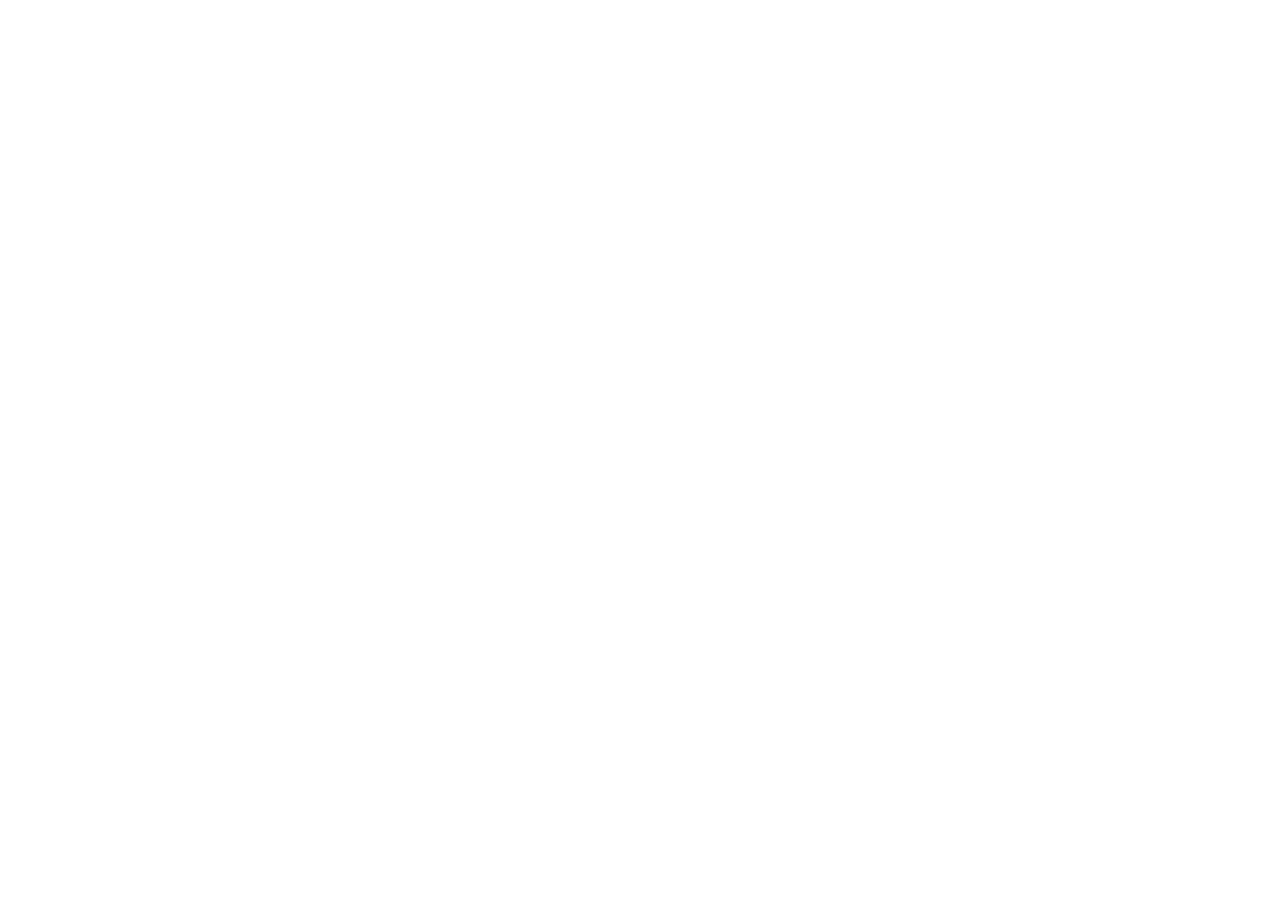
==== commit 91d05367: "提交" ====
--- a/page/index.html
+++ b/page/index.html
@@ -27,7 +27,7 @@
 </head>
 
 <body>
-    哈哈
+    
 </body>
 
 </html>--- a/css/global.css
+++ b/css/global.css
@@ -153,3 +153,72 @@
   overflow: hidden;
   border-radius: 50%;
 }
+#articleClass {
+  background-color: #f2f3f5;
+  padding: 15px;
+}
+#articleClass .layui-card-header {
+  display: flex;
+  justify-content: space-between;
+  padding-top: 5px;
+}
+#articleClass .pop-up,
+#articleClass .pop-updata {
+  display: none;
+  width: 500px;
+  height: 230px;
+  padding: 35px 38px 0 0;
+}
+#textList {
+  background-color: #f2f3f5;
+  padding: 15px;
+}
+#textList .layui-form {
+  display: flex;
+}
+#textList .layui-form .layui-form-item {
+  width: 250px;
+  margin-right: 20px;
+}
+#textList .layui-form .layui-form-item .layui-input-block {
+  margin-left: 0;
+}
+#release {
+  background-color: #f2f3f5;
+  padding: 15px;
+  /* 设置裁剪区域的样式 */
+  /* 设置第一个预览区域的样式 */
+  /* 设置预览区域下方文本的样式 */
+  /* 设置图片行的样式 */
+  /* 设置 preview-box 区域的的样式 */
+  /* 设置 img-preview 区域的样式 */
+}
+#release #Upload {
+  margin-top: 88px;
+}
+#release .cropper-box {
+  width: 350px;
+  height: 350px;
+  background-color: cyan;
+  overflow: hidden;
+}
+#release .w200 {
+  width: 200px;
+  height: 200px;
+  background-color: gray;
+}
+#release .size {
+  font-size: 12px;
+  color: gray;
+  text-align: center;
+}
+#release .row1 {
+  display: flex;
+}
+#release .preview-box {
+  margin-left: 50px;
+  align-items: center;
+}
+#release .img-preview {
+  overflow: hidden;
+}
